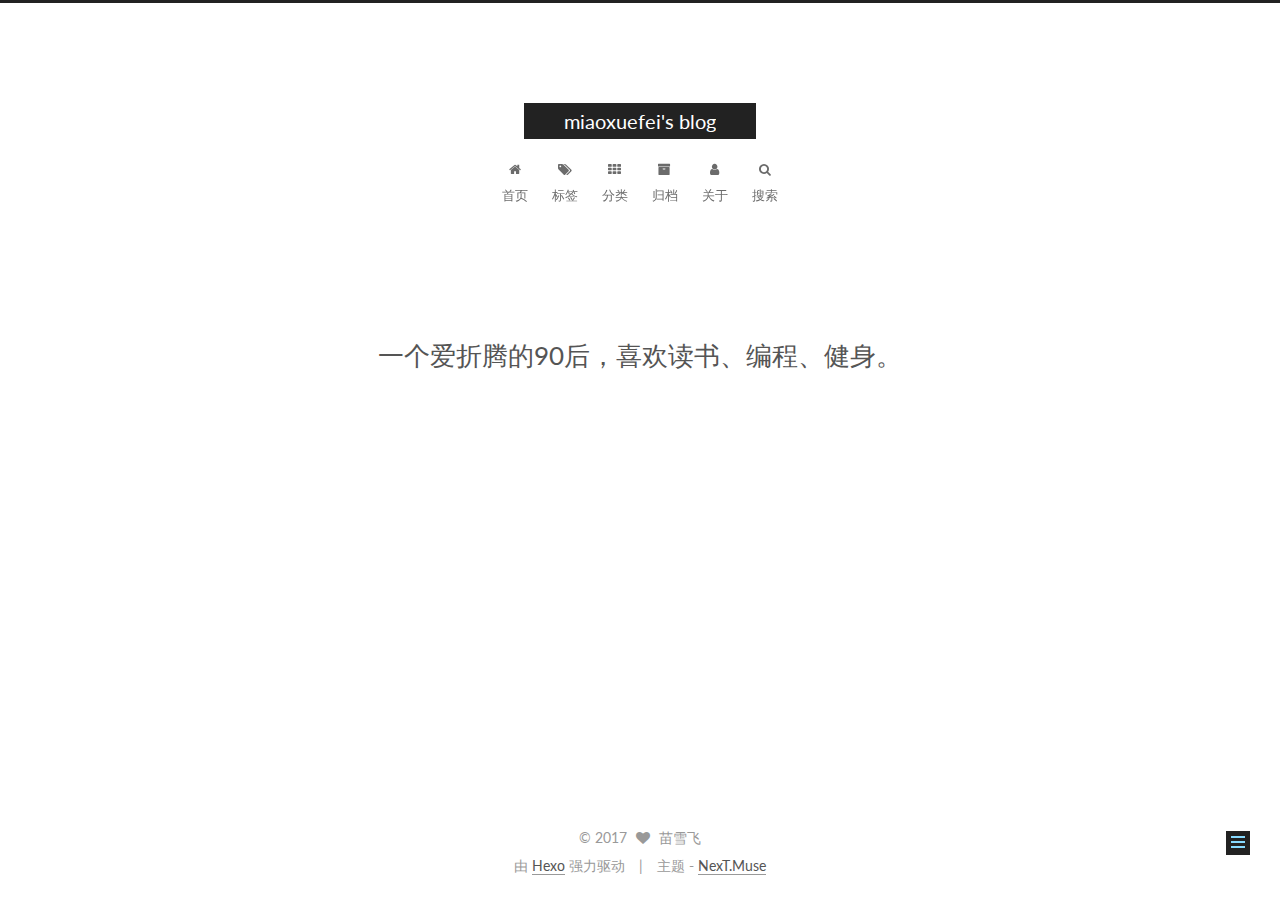
==== about/index.html @ a7d63f02 "Site updated: 2017-09-19 22:01:39" ====
<!DOCTYPE html>



  


<html class="theme-next muse use-motion" lang="zh-Hans">
<head>
  <meta charset="UTF-8"/>
<meta http-equiv="X-UA-Compatible" content="IE=edge" />
<meta name="viewport" content="width=device-width, initial-scale=1, maximum-scale=1"/>
<meta name="theme-color" content="#222">









<meta http-equiv="Cache-Control" content="no-transform" />
<meta http-equiv="Cache-Control" content="no-siteapp" />















  
  
  <link href="/lib/fancybox/source/jquery.fancybox.css?v=2.1.5" rel="stylesheet" type="text/css" />




  
  
  
  

  
    
    
  

  

  

  

  

  
    
    
    <link href="//fonts.googleapis.com/css?family=Lato:300,300italic,400,400italic,700,700italic&subset=latin,latin-ext" rel="stylesheet" type="text/css">
  






<link href="/lib/font-awesome/css/font-awesome.min.css?v=4.6.2" rel="stylesheet" type="text/css" />

<link href="/css/main.css?v=5.1.2" rel="stylesheet" type="text/css" />


  <meta name="keywords" content="Hexo, NexT" />




  


  <link rel="alternate" href="/atom.xml" title="miaoxuefei's blog" type="application/atom+xml" />




  <link rel="shortcut icon" type="image/x-icon" href="/favicon.ico?v=5.1.2" />






<meta name="description" content="每天进步一点点">
<meta property="og:type" content="website">
<meta property="og:title" content="一个爱折腾的90后，喜欢读书、编程、健身。">
<meta property="og:url" content="http://miaoxuefei.github.io/about/index.html">
<meta property="og:site_name" content="miaoxuefei&#39;s blog">
<meta property="og:description" content="每天进步一点点">
<meta property="og:locale" content="zh-Hans">
<meta property="og:updated_time" content="2017-09-17T14:36:04.000Z">
<meta name="twitter:card" content="summary">
<meta name="twitter:title" content="一个爱折腾的90后，喜欢读书、编程、健身。">
<meta name="twitter:description" content="每天进步一点点">



<script type="text/javascript" id="hexo.configurations">
  var NexT = window.NexT || {};
  var CONFIG = {
    root: '/',
    scheme: 'Muse',
    sidebar: {"position":"left","display":"always","offset":12,"offset_float":12,"b2t":false,"scrollpercent":false,"onmobile":false},
    fancybox: true,
    tabs: true,
    motion: true,
    duoshuo: {
      userId: '0',
      author: '博主'
    },
    algolia: {
      applicationID: '',
      apiKey: '',
      indexName: '',
      hits: {"per_page":10},
      labels: {"input_placeholder":"Search for Posts","hits_empty":"We didn't find any results for the search: ${query}","hits_stats":"${hits} results found in ${time} ms"}
    }
  };
</script>



  <link rel="canonical" href="http://miaoxuefei.github.io/about/"/>





  <title>一个爱折腾的90后，喜欢读书、编程、健身。 | miaoxuefei's blog</title>
  














</head>

<body itemscope itemtype="http://schema.org/WebPage" lang="zh-Hans">

  
  
    
  

  <div class="container sidebar-position-left page-post-detail ">
    <div class="headband"></div>

    <header id="header" class="header" itemscope itemtype="http://schema.org/WPHeader">
      <div class="header-inner"><div class="site-brand-wrapper">
  <div class="site-meta ">
    

    <div class="custom-logo-site-title">
      <a href="/"  class="brand" rel="start">
        <span class="logo-line-before"><i></i></span>
        <span class="site-title">miaoxuefei's blog</span>
        <span class="logo-line-after"><i></i></span>
      </a>
    </div>
      
        <p class="site-subtitle"></p>
      
  </div>

  <div class="site-nav-toggle">
    <button>
      <span class="btn-bar"></span>
      <span class="btn-bar"></span>
      <span class="btn-bar"></span>
    </button>
  </div>
</div>

<nav class="site-nav">
  

  
    <ul id="menu" class="menu">
      
        
        <li class="menu-item menu-item-home">
          <a href="/" rel="section">
            
              <i class="menu-item-icon fa fa-fw fa-home"></i> <br />
            
            首页
          </a>
        </li>
      
        
        <li class="menu-item menu-item-tags">
          <a href="/tags/" rel="section">
            
              <i class="menu-item-icon fa fa-fw fa-tags"></i> <br />
            
            标签
          </a>
        </li>
      
        
        <li class="menu-item menu-item-categories">
          <a href="/categories/" rel="section">
            
              <i class="menu-item-icon fa fa-fw fa-th"></i> <br />
            
            分类
          </a>
        </li>
      
        
        <li class="menu-item menu-item-archives">
          <a href="/archives/" rel="section">
            
              <i class="menu-item-icon fa fa-fw fa-archive"></i> <br />
            
            归档
          </a>
        </li>
      
        
        <li class="menu-item menu-item-about">
          <a href="/about/" rel="section">
            
              <i class="menu-item-icon fa fa-fw fa-user"></i> <br />
            
            关于
          </a>
        </li>
      

      
        <li class="menu-item menu-item-search">
          
            <a href="javascript:;" class="popup-trigger">
          
            
              <i class="menu-item-icon fa fa-search fa-fw"></i> <br />
            
            搜索
          </a>
        </li>
      
    </ul>
  

  
    <div class="site-search">
      
  <div class="popup search-popup local-search-popup">
  <div class="local-search-header clearfix">
    <span class="search-icon">
      <i class="fa fa-search"></i>
    </span>
    <span class="popup-btn-close">
      <i class="fa fa-times-circle"></i>
    </span>
    <div class="local-search-input-wrapper">
      <input autocomplete="off"
             placeholder="搜索..." spellcheck="false"
             type="text" id="local-search-input">
    </div>
  </div>
  <div id="local-search-result"></div>
</div>



    </div>
  
</nav>



 </div>
    </header>

    <main id="main" class="main">
      <div class="main-inner">
        <div class="content-wrap">
          <div id="content" class="content">
            

  <div id="posts" class="posts-expand">
    
    
    
    <div class="post-block page">
      <header class="post-header">

	<h1 class="post-title" itemprop="name headline">一个爱折腾的90后，喜欢读书、编程、健身。</h1>



</header>

      
      
      
      <div class="post-body">
        
        
          
        
      </div>
      
      
      
    </div>
    
    
    
  </div>


          </div>
          


          
  <div class="comments" id="comments">
    
      <div id="disqus_thread">
        <noscript>
          Please enable JavaScript to view the
          <a href="https://disqus.com/?ref_noscript">comments powered by Disqus.</a>
        </noscript>
      </div>
    
  </div>


        </div>
        
          
  
  <div class="sidebar-toggle">
    <div class="sidebar-toggle-line-wrap">
      <span class="sidebar-toggle-line sidebar-toggle-line-first"></span>
      <span class="sidebar-toggle-line sidebar-toggle-line-middle"></span>
      <span class="sidebar-toggle-line sidebar-toggle-line-last"></span>
    </div>
  </div>

  <aside id="sidebar" class="sidebar">
    
    <div class="sidebar-inner">

      

      

      <section class="site-overview sidebar-panel sidebar-panel-active">
        <div class="site-author motion-element" itemprop="author" itemscope itemtype="http://schema.org/Person">
          <img class="site-author-image" itemprop="image"
               src="/images/avatar.jpg"
               alt="苗雪飞" />
          <p class="site-author-name" itemprop="name">苗雪飞</p>
           
              <p class="site-description motion-element" itemprop="description">每天进步一点点</p>
          
        </div>
        <nav class="site-state motion-element">

          
            <div class="site-state-item site-state-posts">
              <a href="/archives/">
                <span class="site-state-item-count">1</span>
                <span class="site-state-item-name">日志</span>
              </a>
            </div>
          

          

          

        </nav>

        
          <div class="feed-link motion-element">
            <a href="/atom.xml" rel="alternate">
              <i class="fa fa-rss"></i>
              RSS
            </a>
          </div>
        

        <div class="links-of-author motion-element">
          
            
              <span class="links-of-author-item">
                <a href="https://github.com/miaoxuefei" target="_blank" title="GitHub">
                  
                    <i class="fa fa-fw fa-github"></i>
                  
                    
                      GitHub
                    
                </a>
              </span>
            
              <span class="links-of-author-item">
                <a href="http://weibo.com/miaoxuefei" target="_blank" title="微博">
                  
                    <i class="fa fa-fw fa-weibo"></i>
                  
                    
                      微博
                    
                </a>
              </span>
            
              <span class="links-of-author-item">
                <a href="mailto:miaoxuefei188@163.com" target="_blank" title="邮箱">
                  
                    <i class="fa fa-fw fa-envelope"></i>
                  
                    
                      邮箱
                    
                </a>
              </span>
            
          
        </div>

        
        

        
        

        


      </section>

      

      

    </div>
  </aside>


        
      </div>
    </main>

    <footer id="footer" class="footer">
      <div class="footer-inner">
        <div class="copyright" >
  
  &copy; 
  <span itemprop="copyrightYear">2017</span>
  <span class="with-love">
    <i class="fa fa-heart"></i>
  </span>
  <span class="author" itemprop="copyrightHolder">苗雪飞</span>
</div>


<div class="powered-by">
  由 <a class="theme-link" href="https://hexo.io">Hexo</a> 强力驱动
</div>

<div class="theme-info">
  主题 -
  <a class="theme-link" href="https://github.com/iissnan/hexo-theme-next">
    NexT.Muse
  </a>
</div>


        

        
      </div>
    </footer>

    
      <div class="back-to-top">
        <i class="fa fa-arrow-up"></i>
        
      </div>
    

  </div>

  

<script type="text/javascript">
  if (Object.prototype.toString.call(window.Promise) !== '[object Function]') {
    window.Promise = null;
  }
</script>









  












  
  <script type="text/javascript" src="/lib/jquery/index.js?v=2.1.3"></script>

  
  <script type="text/javascript" src="/lib/fastclick/lib/fastclick.min.js?v=1.0.6"></script>

  
  <script type="text/javascript" src="/lib/jquery_lazyload/jquery.lazyload.js?v=1.9.7"></script>

  
  <script type="text/javascript" src="/lib/velocity/velocity.min.js?v=1.2.1"></script>

  
  <script type="text/javascript" src="/lib/velocity/velocity.ui.min.js?v=1.2.1"></script>

  
  <script type="text/javascript" src="/lib/fancybox/source/jquery.fancybox.pack.js?v=2.1.5"></script>


  


  <script type="text/javascript" src="/js/src/utils.js?v=5.1.2"></script>

  <script type="text/javascript" src="/js/src/motion.js?v=5.1.2"></script>



  
  

  
    <script type="text/javascript" src="/js/src/scrollspy.js?v=5.1.2"></script>
<script type="text/javascript" src="/js/src/post-details.js?v=5.1.2"></script>

  

  


  <script type="text/javascript" src="/js/src/bootstrap.js?v=5.1.2"></script>



  


  

    
      <script id="dsq-count-scr" src="https://.disqus.com/count.js" async></script>
    

    
      <script type="text/javascript">
        var disqus_config = function () {
          this.page.url = 'http://miaoxuefei.github.io/about/index.html';
          this.page.identifier = 'about/index.html';
          this.page.title = '一个爱折腾的90后，喜欢读书、编程、健身。';
        };
        var d = document, s = d.createElement('script');
        s.src = 'https://.disqus.com/embed.js';
        s.setAttribute('data-timestamp', '' + +new Date());
        (d.head || d.body).appendChild(s);
      </script>
    

  




	





  





  






  

  <script type="text/javascript">
    // Popup Window;
    var isfetched = false;
    var isXml = true;
    // Search DB path;
    var search_path = "search.xml";
    if (search_path.length === 0) {
      search_path = "search.xml";
    } else if (/json$/i.test(search_path)) {
      isXml = false;
    }
    var path = "/" + search_path;
    // monitor main search box;

    var onPopupClose = function (e) {
      $('.popup').hide();
      $('#local-search-input').val('');
      $('.search-result-list').remove();
      $('#no-result').remove();
      $(".local-search-pop-overlay").remove();
      $('body').css('overflow', '');
    }

    function proceedsearch() {
      $("body")
        .append('<div class="search-popup-overlay local-search-pop-overlay"></div>')
        .css('overflow', 'hidden');
      $('.search-popup-overlay').click(onPopupClose);
      $('.popup').toggle();
      var $localSearchInput = $('#local-search-input');
      $localSearchInput.attr("autocapitalize", "none");
      $localSearchInput.attr("autocorrect", "off");
      $localSearchInput.focus();
    }

    // search function;
    var searchFunc = function(path, search_id, content_id) {
      'use strict';

      // start loading animation
      $("body")
        .append('<div class="search-popup-overlay local-search-pop-overlay">' +
          '<div id="search-loading-icon">' +
          '<i class="fa fa-spinner fa-pulse fa-5x fa-fw"></i>' +
          '</div>' +
          '</div>')
        .css('overflow', 'hidden');
      $("#search-loading-icon").css('margin', '20% auto 0 auto').css('text-align', 'center');

      $.ajax({
        url: path,
        dataType: isXml ? "xml" : "json",
        async: true,
        success: function(res) {
          // get the contents from search data
          isfetched = true;
          $('.popup').detach().appendTo('.header-inner');
          var datas = isXml ? $("entry", res).map(function() {
            return {
              title: $("title", this).text(),
              content: $("content",this).text(),
              url: $("url" , this).text()
            };
          }).get() : res;
          var input = document.getElementById(search_id);
          var resultContent = document.getElementById(content_id);
          var inputEventFunction = function() {
            var searchText = input.value.trim().toLowerCase();
            var keywords = searchText.split(/[\s\-]+/);
            if (keywords.length > 1) {
              keywords.push(searchText);
            }
            var resultItems = [];
            if (searchText.length > 0) {
              // perform local searching
              datas.forEach(function(data) {
                var isMatch = false;
                var hitCount = 0;
                var searchTextCount = 0;
                var title = data.title.trim();
                var titleInLowerCase = title.toLowerCase();
                var content = data.content.trim().replace(/<[^>]+>/g,"");
                var contentInLowerCase = content.toLowerCase();
                var articleUrl = decodeURIComponent(data.url);
                var indexOfTitle = [];
                var indexOfContent = [];
                // only match articles with not empty titles
                if(title != '') {
                  keywords.forEach(function(keyword) {
                    function getIndexByWord(word, text, caseSensitive) {
                      var wordLen = word.length;
                      if (wordLen === 0) {
                        return [];
                      }
                      var startPosition = 0, position = [], index = [];
                      if (!caseSensitive) {
                        text = text.toLowerCase();
                        word = word.toLowerCase();
                      }
                      while ((position = text.indexOf(word, startPosition)) > -1) {
                        index.push({position: position, word: word});
                        startPosition = position + wordLen;
                      }
                      return index;
                    }

                    indexOfTitle = indexOfTitle.concat(getIndexByWord(keyword, titleInLowerCase, false));
                    indexOfContent = indexOfContent.concat(getIndexByWord(keyword, contentInLowerCase, false));
                  });
                  if (indexOfTitle.length > 0 || indexOfContent.length > 0) {
                    isMatch = true;
                    hitCount = indexOfTitle.length + indexOfContent.length;
                  }
                }

                // show search results

                if (isMatch) {
                  // sort index by position of keyword

                  [indexOfTitle, indexOfContent].forEach(function (index) {
                    index.sort(function (itemLeft, itemRight) {
                      if (itemRight.position !== itemLeft.position) {
                        return itemRight.position - itemLeft.position;
                      } else {
                        return itemLeft.word.length - itemRight.word.length;
                      }
                    });
                  });

                  // merge hits into slices

                  function mergeIntoSlice(text, start, end, index) {
                    var item = index[index.length - 1];
                    var position = item.position;
                    var word = item.word;
                    var hits = [];
                    var searchTextCountInSlice = 0;
                    while (position + word.length <= end && index.length != 0) {
                      if (word === searchText) {
                        searchTextCountInSlice++;
                      }
                      hits.push({position: position, length: word.length});
                      var wordEnd = position + word.length;

                      // move to next position of hit

                      index.pop();
                      while (index.length != 0) {
                        item = index[index.length - 1];
                        position = item.position;
                        word = item.word;
                        if (wordEnd > position) {
                          index.pop();
                        } else {
                          break;
                        }
                      }
                    }
                    searchTextCount += searchTextCountInSlice;
                    return {
                      hits: hits,
                      start: start,
                      end: end,
                      searchTextCount: searchTextCountInSlice
                    };
                  }

                  var slicesOfTitle = [];
                  if (indexOfTitle.length != 0) {
                    slicesOfTitle.push(mergeIntoSlice(title, 0, title.length, indexOfTitle));
                  }

                  var slicesOfContent = [];
                  while (indexOfContent.length != 0) {
                    var item = indexOfContent[indexOfContent.length - 1];
                    var position = item.position;
                    var word = item.word;
                    // cut out 100 characters
                    var start = position - 20;
                    var end = position + 80;
                    if(start < 0){
                      start = 0;
                    }
                    if (end < position + word.length) {
                      end = position + word.length;
                    }
                    if(end > content.length){
                      end = content.length;
                    }
                    slicesOfContent.push(mergeIntoSlice(content, start, end, indexOfContent));
                  }

                  // sort slices in content by search text's count and hits' count

                  slicesOfContent.sort(function (sliceLeft, sliceRight) {
                    if (sliceLeft.searchTextCount !== sliceRight.searchTextCount) {
                      return sliceRight.searchTextCount - sliceLeft.searchTextCount;
                    } else if (sliceLeft.hits.length !== sliceRight.hits.length) {
                      return sliceRight.hits.length - sliceLeft.hits.length;
                    } else {
                      return sliceLeft.start - sliceRight.start;
                    }
                  });

                  // select top N slices in content

                  var upperBound = parseInt('1');
                  if (upperBound >= 0) {
                    slicesOfContent = slicesOfContent.slice(0, upperBound);
                  }

                  // highlight title and content

                  function highlightKeyword(text, slice) {
                    var result = '';
                    var prevEnd = slice.start;
                    slice.hits.forEach(function (hit) {
                      result += text.substring(prevEnd, hit.position);
                      var end = hit.position + hit.length;
                      result += '<b class="search-keyword">' + text.substring(hit.position, end) + '</b>';
                      prevEnd = end;
                    });
                    result += text.substring(prevEnd, slice.end);
                    return result;
                  }

                  var resultItem = '';

                  if (slicesOfTitle.length != 0) {
                    resultItem += "<li><a href='" + articleUrl + "' class='search-result-title'>" + highlightKeyword(title, slicesOfTitle[0]) + "</a>";
                  } else {
                    resultItem += "<li><a href='" + articleUrl + "' class='search-result-title'>" + title + "</a>";
                  }

                  slicesOfContent.forEach(function (slice) {
                    resultItem += "<a href='" + articleUrl + "'>" +
                      "<p class=\"search-result\">" + highlightKeyword(content, slice) +
                      "...</p>" + "</a>";
                  });

                  resultItem += "</li>";
                  resultItems.push({
                    item: resultItem,
                    searchTextCount: searchTextCount,
                    hitCount: hitCount,
                    id: resultItems.length
                  });
                }
              })
            };
            if (keywords.length === 1 && keywords[0] === "") {
              resultContent.innerHTML = '<div id="no-result"><i class="fa fa-search fa-5x" /></div>'
            } else if (resultItems.length === 0) {
              resultContent.innerHTML = '<div id="no-result"><i class="fa fa-frown-o fa-5x" /></div>'
            } else {
              resultItems.sort(function (resultLeft, resultRight) {
                if (resultLeft.searchTextCount !== resultRight.searchTextCount) {
                  return resultRight.searchTextCount - resultLeft.searchTextCount;
                } else if (resultLeft.hitCount !== resultRight.hitCount) {
                  return resultRight.hitCount - resultLeft.hitCount;
                } else {
                  return resultRight.id - resultLeft.id;
                }
              });
              var searchResultList = '<ul class=\"search-result-list\">';
              resultItems.forEach(function (result) {
                searchResultList += result.item;
              })
              searchResultList += "</ul>";
              resultContent.innerHTML = searchResultList;
            }
          }

          if ('auto' === 'auto') {
            input.addEventListener('input', inputEventFunction);
          } else {
            $('.search-icon').click(inputEventFunction);
            input.addEventListener('keypress', function (event) {
              if (event.keyCode === 13) {
                inputEventFunction();
              }
            });
          }

          // remove loading animation
          $(".local-search-pop-overlay").remove();
          $('body').css('overflow', '');

          proceedsearch();
        }
      });
    }

    // handle and trigger popup window;
    $('.popup-trigger').click(function(e) {
      e.stopPropagation();
      if (isfetched === false) {
        searchFunc(path, 'local-search-input', 'local-search-result');
      } else {
        proceedsearch();
      };
    });

    $('.popup-btn-close').click(onPopupClose);
    $('.popup').click(function(e){
      e.stopPropagation();
    });
    $(document).on('keyup', function (event) {
      var shouldDismissSearchPopup = event.which === 27 &&
        $('.search-popup').is(':visible');
      if (shouldDismissSearchPopup) {
        onPopupClose();
      }
    });
  </script>





  

  

  

  

  

  

</body>
</html>
---- css/main.css ----
/* normalize.css v3.0.2 | MIT License | git.io/normalize */
html {
  font-family: sans-serif; /* 1 */
  -ms-text-size-adjust: 100%; /* 2 */
  -webkit-text-size-adjust: 100%; /* 2 */
}
body {
  margin: 0;
}
article,
aside,
details,
figcaption,
figure,
footer,
header,
hgroup,
main,
menu,
nav,
section,
summary {
  display: block;
}
audio,
canvas,
progress,
video {
  display: inline-block; /* 1 */
  vertical-align: baseline; /* 2 */
}
audio:not([controls]) {
  display: none;
  height: 0;
}
[hidden],
template {
  display: none;
}
a {
  background-color: transparent;
}
a:active,
a:hover {
  outline: 0;
}
abbr[title] {
  border-bottom: 1px dotted;
}
b,
strong {
  font-weight: bold;
}
dfn {
  font-style: italic;
}
h1 {
  font-size: 2em;
  margin: 0.67em 0;
}
mark {
  background: #ff0;
  color: #000;
}
small {
  font-size: 80%;
}
sub,
sup {
  font-size: 75%;
  line-height: 0;
  position: relative;
  vertical-align: baseline;
}
sup {
  top: -0.5em;
}
sub {
  bottom: -0.25em;
}
img {
  border: 0;
}
svg:not(:root) {
  overflow: hidden;
}
figure {
  margin: 1em 40px;
}
hr {
  -moz-box-sizing: content-box;
  box-sizing: content-box;
  height: 0;
}
pre {
  overflow: auto;
}
code,
kbd,
pre,
samp {
  font-family: monospace, monospace;
  font-size: 1em;
}
button,
input,
optgroup,
select,
textarea {
  color: inherit; /* 1 */
  font: inherit; /* 2 */
  margin: 0; /* 3 */
}
button {
  overflow: visible;
}
button,
select {
  text-transform: none;
}
button,
html input[type="button"],
input[type="reset"],
input[type="submit"] {
  -webkit-appearance: button; /* 2 */
  cursor: pointer; /* 3 */
}
button[disabled],
html input[disabled] {
  cursor: default;
}
button::-moz-focus-inner,
input::-moz-focus-inner {
  border: 0;
  padding: 0;
}
input {
  line-height: normal;
}
input[type="checkbox"],
input[type="radio"] {
  box-sizing: border-box; /* 1 */
  padding: 0; /* 2 */
}
input[type="number"]::-webkit-inner-spin-button,
input[type="number"]::-webkit-outer-spin-button {
  height: auto;
}
input[type="search"] {
  -webkit-appearance: textfield; /* 1 */
  -moz-box-sizing: content-box;
  -webkit-box-sizing: content-box; /* 2 */
  box-sizing: content-box;
}
input[type="search"]::-webkit-search-cancel-button,
input[type="search"]::-webkit-search-decoration {
  -webkit-appearance: none;
}
fieldset {
  border: 1px solid #c0c0c0;
  margin: 0 2px;
  padding: 0.35em 0.625em 0.75em;
}
legend {
  border: 0; /* 1 */
  padding: 0; /* 2 */
}
textarea {
  overflow: auto;
}
optgroup {
  font-weight: bold;
}
table {
  border-collapse: collapse;
  border-spacing: 0;
}
td,
th {
  padding: 0;
}
::selection {
  background: #262a30;
  color: #fff;
}
body {
  position: relative;
  font-family: 'Lato', "PingFang SC", "Microsoft YaHei", sans-serif;
  font-size: 14px;
  line-height: 2;
  color: #555;
  background: #fff;
}
@media (max-width: 767px) {
  body {
    padding-right: 0 !important;
  }
}
@media (min-width: 768px) and (max-width: 991px) {
  body {
    padding-right: 0 !important;
  }
}
@media (min-width: 1600px) {
  body {
    font-size: 16px;
  }
}
h1,
h2,
h3,
h4,
h5,
h6 {
  margin: 0;
  padding: 0;
  font-weight: bold;
  line-height: 1.5;
  font-family: 'Lato', "PingFang SC", "Microsoft YaHei", sans-serif;
}
h2,
h3,
h4,
h5,
h6 {
  margin: 20px 0 15px;
}
h1 {
  font-size: 22px;
}
@media (max-width: 767px) {
  h1 {
    font-size: 18px;
  }
}
h2 {
  font-size: 20px;
}
@media (max-width: 767px) {
  h2 {
    font-size: 16px;
  }
}
h3 {
  font-size: 18px;
}
@media (max-width: 767px) {
  h3 {
    font-size: 14px;
  }
}
h4 {
  font-size: 16px;
}
@media (max-width: 767px) {
  h4 {
    font-size: 12px;
  }
}
h5 {
  font-size: 14px;
}
@media (max-width: 767px) {
  h5 {
    font-size: 10px;
  }
}
h6 {
  font-size: 12px;
}
@media (max-width: 767px) {
  h6 {
    font-size: 8px;
  }
}
p {
  margin: 0 0 20px 0;
}
a {
  color: #555;
  text-decoration: none;
  border-bottom: 1px solid #999;
  word-wrap: break-word;
}
a:hover {
  color: #222;
  border-bottom-color: #222;
}
blockquote {
  margin: 0;
  padding: 0;
}
img {
  display: block;
  margin: auto;
  max-width: 100%;
  height: auto;
}
hr {
  margin: 40px 0;
  height: 3px;
  border: none;
  background-color: #ddd;
  background-image: repeating-linear-gradient(-45deg, #fff, #fff 4px, transparent 4px, transparent 8px);
}
blockquote {
  padding: 0 15px;
  color: #666;
  border-left: 4px solid #ddd;
}
blockquote cite::before {
  content: "-";
  padding: 0 5px;
}
dt {
  font-weight: 700;
}
dd {
  margin: 0;
  padding: 0;
}
.text-left {
  text-align: left;
}
.text-center {
  text-align: center;
}
.text-right {
  text-align: right;
}
.text-justify {
  text-align: justify;
}
.text-nowrap {
  white-space: nowrap;
}
.text-lowercase {
  text-transform: lowercase;
}
.text-uppercase {
  text-transform: uppercase;
}
.text-capitalize {
  text-transform: capitalize;
}
.center-block {
  display: block;
  margin-left: auto;
  margin-right: auto;
}
.clearfix:before,
.clearfix:after {
  content: " ";
  display: table;
}
.clearfix:after {
  clear: both;
}
.pullquote {
  width: 45%;
}
.pullquote.left {
  float: left;
  margin-left: 5px;
  margin-right: 10px;
}
.pullquote.right {
  float: right;
  margin-left: 10px;
  margin-right: 5px;
}
.affix.affix.affix {
  position: fixed;
}
.translation {
  margin-top: -20px;
  font-size: 14px;
  color: #999;
}
.scrollbar-measure {
  width: 100px;
  height: 100px;
  overflow: scroll;
  position: absolute;
  top: -9999px;
}
.use-motion .motion-element {
  opacity: 0;
}
table {
  margin: 20px 0;
  width: 100%;
  border-collapse: collapse;
  border-spacing: 0;
  border: 1px solid #ddd;
  font-size: 14px;
  table-layout: fixed;
  word-wrap: break-all;
}
table>tbody>tr:nth-of-type(odd) {
  background-color: #f9f9f9;
}
table>tbody>tr:hover {
  background-color: #f5f5f5;
}
caption,
th,
td {
  padding: 8px;
  text-align: left;
  vertical-align: middle;
  font-weight: normal;
}
th,
td {
  border-bottom: 3px solid #ddd;
  border-right: 1px solid #eee;
}
th {
  padding-bottom: 10px;
  font-weight: 700;
}
td {
  border-bottom-width: 1px;
}
html,
body {
  height: 100%;
}
.container {
  position: relative;
  min-height: 100%;
}
.header-inner {
  margin: 0 auto;
  padding: 100px 0 70px;
  width: 700px;
}
@media (min-width: 1600px) {
  .container .header-inner {
    width: 900px;
  }
}
.main {
  padding-bottom: 150px;
}
.main-inner {
  margin: 0 auto;
  width: 700px;
}
@media (min-width: 1600px) {
  .container .main-inner {
    width: 900px;
  }
}
.footer {
  position: absolute;
  left: 0;
  bottom: 0;
  width: 100%;
  min-height: 50px;
}
.footer-inner {
  box-sizing: border-box;
  margin: 20px auto;
  width: 700px;
}
@media (min-width: 1600px) {
  .container .footer-inner {
    width: 900px;
  }
}
pre,
.highlight {
  overflow: auto;
  margin: 20px 0;
  padding: 0;
  font-size: 13px;
  color: #c5c8c6;
  background: #1d1f21;
  line-height: 1.6;
}
pre,
code {
  font-family: consolas, Menlo, "PingFang SC", "Microsoft YaHei", monospace;
}
code {
  padding: 2px 4px;
  word-wrap: break-word;
  color: #555;
  background: #eee;
  border-radius: 3px;
  font-size: 13px;
}
pre code {
  padding: 0;
  color: #c5c8c6;
  background: none;
  text-shadow: none;
}
.highlight {
  border-radius: 1px;
}
.highlight pre {
  border: none;
  margin: 0;
  padding: 10px 0;
}
.highlight table {
  margin: 0;
  width: auto;
  border: none;
}
.highlight td {
  border: none;
  padding: 0;
}
.highlight figcaption {
  font-size: 1em;
  color: #c5c8c6;
  line-height: 1em;
  margin-bottom: 1em;
}
.highlight figcaption:before,
.highlight figcaption:after {
  content: " ";
  display: table;
}
.highlight figcaption:after {
  clear: both;
}
.highlight figcaption a {
  float: right;
  color: #c5c8c6;
}
.highlight figcaption a:hover {
  border-bottom-color: #c5c8c6;
}
.highlight .gutter pre {
  padding-left: 10px;
  padding-right: 10px;
  color: #888f96;
  text-align: right;
  background-color: #000;
}
.highlight .code pre {
  width: 100%;
  padding-left: 10px;
  padding-right: 10px;
  background-color: #1d1f21;
}
.highlight .line {
  height: 20px;
}
.gutter {
  -webkit-user-select: none;
  -moz-user-select: none;
  -ms-user-select: none;
  user-select: none;
}
.gist table {
  width: auto;
}
.gist table td {
  border: none;
}
pre .deletion {
  background: #008000;
}
pre .addition {
  background: #800000;
}
pre .meta {
  color: #b294bb;
}
pre .comment {
  color: #969896;
}
pre .variable,
pre .attribute,
pre .tag,
pre .regexp,
pre .ruby .constant,
pre .xml .tag .title,
pre .xml .pi,
pre .xml .doctype,
pre .html .doctype,
pre .css .id,
pre .css .class,
pre .css .pseudo {
  color: #c66;
}
pre .number,
pre .preprocessor,
pre .built_in,
pre .literal,
pre .params,
pre .constant,
pre .command {
  color: #de935f;
}
pre .ruby .class .title,
pre .css .rules .attribute,
pre .string,
pre .value,
pre .inheritance,
pre .header,
pre .ruby .symbol,
pre .xml .cdata,
pre .special,
pre .number,
pre .formula {
  color: #b5bd68;
}
pre .title,
pre .css .hexcolor {
  color: #8abeb7;
}
pre .function,
pre .python .decorator,
pre .python .title,
pre .ruby .function .title,
pre .ruby .title .keyword,
pre .perl .sub,
pre .javascript .title,
pre .coffeescript .title {
  color: #81a2be;
}
pre .keyword,
pre .javascript .function {
  color: #b294bb;
}
.full-image.full-image.full-image {
  border: none;
  max-width: 100%;
  width: auto;
  margin: 20px auto;
}
@media (min-width: 992px) {
  .full-image.full-image.full-image {
    max-width: none;
    width: 110%;
    margin: 25px -5%;
  }
}
.blockquote-center,
.page-home .post-type-quote blockquote,
.page-post-detail .post-type-quote blockquote {
  position: relative;
  margin: 40px 0;
  padding: 0;
  border-left: none;
  text-align: center;
}
.blockquote-center::before,
.page-home .post-type-quote blockquote::before,
.page-post-detail .post-type-quote blockquote::before,
.blockquote-center::after,
.page-home .post-type-quote blockquote::after,
.page-post-detail .post-type-quote blockquote::after {
  position: absolute;
  content: ' ';
  display: block;
  width: 100%;
  height: 24px;
  opacity: 0.2;
  background-repeat: no-repeat;
  background-position: 0 -6px;
  background-size: 22px 22px;
}
.blockquote-center::before,
.page-home .post-type-quote blockquote::before,
.page-post-detail .post-type-quote blockquote::before {
  top: -20px;
  background-image: url("../images/quote-l.svg");
  border-top: 1px solid #ccc;
}
.blockquote-center::after,
.page-home .post-type-quote blockquote::after,
.page-post-detail .post-type-quote blockquote::after {
  bottom: -20px;
  background-image: url("../images/quote-r.svg");
  border-bottom: 1px solid #ccc;
  background-position: 100% 8px;
}
.blockquote-center p,
.page-home .post-type-quote blockquote p,
.page-post-detail .post-type-quote blockquote p,
.blockquote-center div,
.page-home .post-type-quote blockquote div,
.page-post-detail .post-type-quote blockquote div {
  text-align: center;
}
.post .post-body .group-picture img {
  box-sizing: border-box;
  padding: 0 3px;
  border: none;
}
.post .group-picture-row {
  overflow: hidden;
  margin-top: 6px;
}
.post .group-picture-row:first-child {
  margin-top: 0;
}
.post .group-picture-column {
  float: left;
}
.page-post-detail .post-body .group-picture-column {
  float: none;
  margin-top: 10px;
  width: auto !important;
}
.page-post-detail .post-body .group-picture-column img {
  margin: 0 auto;
}
.page-archive .group-picture-container {
  overflow: hidden;
}
.page-archive .group-picture-row {
  float: left;
}
.page-archive .group-picture-row:first-child {
  margin-top: 6px;
}
.page-archive .group-picture-column {
  max-width: 150px;
  max-height: 150px;
}
.post-body .note {
  position: relative;
  padding: 15px;
  margin-bottom: 20px;
  border: 1px solid #eee;
  border-left-width: 5px;
  border-radius: 3px;
}
.post-body .note h2,
.post-body .note h3,
.post-body .note h4,
.post-body .note h5,
.post-body .note h6 {
  margin-top: 0;
  margin-bottom: 0;
  border-bottom: initial;
  padding-top: 0 !important;
}
.post-body .note p:first-child,
.post-body .note ul:first-child,
.post-body .note ol:first-child,
.post-body .note table:first-child,
.post-body .note pre:first-child,
.post-body .note blockquote:first-child {
  margin-top: 0;
}
.post-body .note p:last-child,
.post-body .note ul:last-child,
.post-body .note ol:last-child,
.post-body .note table:last-child,
.post-body .note pre:last-child,
.post-body .note blockquote:last-child {
  margin-bottom: 0;
}
.post-body .note.default {
  border-left-color: #777;
}
.post-body .note.default h2,
.post-body .note.default h3,
.post-body .note.default h4,
.post-body .note.default h5,
.post-body .note.default h6 {
  color: #777;
}
.post-body .note.primary {
  border-left-color: #6f42c1;
}
.post-body .note.primary h2,
.post-body .note.primary h3,
.post-body .note.primary h4,
.post-body .note.primary h5,
.post-body .note.primary h6 {
  color: #6f42c1;
}
.post-body .note.info {
  border-left-color: #428bca;
}
.post-body .note.info h2,
.post-body .note.info h3,
.post-body .note.info h4,
.post-body .note.info h5,
.post-body .note.info h6 {
  color: #428bca;
}
.post-body .note.success {
  border-left-color: #5cb85c;
}
.post-body .note.success h2,
.post-body .note.success h3,
.post-body .note.success h4,
.post-body .note.success h5,
.post-body .note.success h6 {
  color: #5cb85c;
}
.post-body .note.warning {
  border-left-color: #f0ad4e;
}
.post-body .note.warning h2,
.post-body .note.warning h3,
.post-body .note.warning h4,
.post-body .note.warning h5,
.post-body .note.warning h6 {
  color: #f0ad4e;
}
.post-body .note.danger {
  border-left-color: #d9534f;
}
.post-body .note.danger h2,
.post-body .note.danger h3,
.post-body .note.danger h4,
.post-body .note.danger h5,
.post-body .note.danger h6 {
  color: #d9534f;
}
.post-body .label {
  display: inline;
  padding: 0 2px;
  white-space: nowrap;
}
.post-body .label.default {
  background-color: #f0f0f0;
}
.post-body .label.primary {
  background-color: #efe6f7;
}
.post-body .label.info {
  background-color: #e5f2f8;
}
.post-body .label.success {
  background-color: #e7f4e9;
}
.post-body .label.warning {
  background-color: #fcf6e1;
}
.post-body .label.danger {
  background-color: #fae8eb;
}
.post-body .tabs {
  position: relative;
  display: block;
  margin-bottom: 20px;
  padding-top: 10px;
}
.post-body .tabs ul.nav-tabs {
  margin: 0;
  padding: 0;
  display: flex;
  margin-bottom: -1px;
}
@media (max-width: 413px) {
  .post-body .tabs ul.nav-tabs {
    display: block;
    margin-bottom: 5px;
  }
}
.post-body .tabs ul.nav-tabs li.tab {
  list-style-type: none !important;
  margin: 0 0.25em 0 0;
  border-top: 3px solid transparent;
  border-left: 1px solid transparent;
  border-right: 1px solid transparent;
}
@media (max-width: 413px) {
  .post-body .tabs ul.nav-tabs li.tab {
    margin: initial;
    border-top: 1px solid transparent;
    border-left: 3px solid transparent;
    border-right: 1px solid transparent;
    border-bottom: 1px solid transparent;
  }
}
.post-body .tabs ul.nav-tabs li.tab a {
  outline: 0;
  border-bottom: initial;
  display: block;
  line-height: 1.8em;
  padding: 0.25em 0.75em;
  transition-duration: 0.2s;
  transition-timing-function: ease-out;
  transition-delay: 0s;
}
.post-body .tabs ul.nav-tabs li.tab a i {
  width: 1.285714285714286em;
}
.post-body .tabs ul.nav-tabs li.tab.active {
  border-top: 3px solid #fc6423;
  border-left: 1px solid #ddd;
  border-right: 1px solid #ddd;
  background-color: #fff;
}
@media (max-width: 413px) {
  .post-body .tabs ul.nav-tabs li.tab.active {
    border-top: 1px solid #ddd;
    border-left: 3px solid #fc6423;
    border-right: 1px solid #ddd;
    border-bottom: 1px solid #ddd;
  }
}
.post-body .tabs ul.nav-tabs li.tab.active a {
  cursor: default;
  color: #555;
}
.post-body .tabs .tab-content {
  background-color: #fff;
}
.post-body .tabs .tab-content .tab-pane {
  border: 1px solid #ddd;
  padding: 20px 20px 0 20px;
}
.post-body .tabs .tab-content .tab-pane:not(.active) {
  display: none !important;
}
.post-body .tabs .tab-content .tab-pane.active {
  display: block !important;
}
.btn {
  display: inline-block;
  padding: 0 20px;
  font-size: 14px;
  color: #fff;
  background: #222;
  border: 2px solid #222;
  text-decoration: none;
  border-radius: 0;
  transition-property: background-color;
  transition-duration: 0.2s;
  transition-timing-function: ease-in-out;
  transition-delay: 0s;
}
.btn:hover,
.post-button .btn:hover {
  border-color: #222;
  color: #222;
  background: #fff;
}
.btn-bar {
  display: block;
  width: 22px;
  height: 2px;
  background: #555;
  border-radius: 1px;
}
.btn-bar+.btn-bar {
  margin-top: 4px;
}
.pagination {
  margin: 120px 0 40px;
  text-align: center;
  border-top: 1px solid #eee;
}
.page-number-basic,
.pagination .prev,
.pagination .next,
.pagination .page-number,
.pagination .space {
  display: inline-block;
  position: relative;
  top: -1px;
  margin: 0 10px;
  padding: 0 10px;
  line-height: 30px;
}
@media (max-width: 767px) {
  .page-number-basic,
  .pagination .prev,
  .pagination .next,
  .pagination .page-number,
  .pagination .space {
    margin: 0 5px;
  }
}
.pagination .prev,
.pagination .next,
.pagination .page-number {
  border-bottom: 0;
  border-top: 1px solid #eee;
  transition-property: border-color;
  transition-duration: 0.2s;
  transition-timing-function: ease-in-out;
  transition-delay: 0s;
}
.pagination .prev:hover,
.pagination .next:hover,
.pagination .page-number:hover {
  border-top-color: #222;
}
.pagination .space {
  padding: 0;
  margin: 0;
}
.pagination .prev {
  margin-left: 0;
}
.pagination .next {
  margin-right: 0;
}
.pagination .page-number.current {
  color: #fff;
  background: #ccc;
  border-top-color: #ccc;
}
@media (max-width: 767px) {
  .pagination {
    border-top: none;
  }
  .pagination .prev,
  .pagination .next,
  .pagination .page-number {
    margin-bottom: 10px;
    border-top: 0;
    border-bottom: 1px solid #eee;
  }
  .pagination .prev:hover,
  .pagination .next:hover,
  .pagination .page-number:hover {
    border-bottom-color: #222;
  }
}
.comments {
  margin: 60px 20px 0;
}
.tag-cloud {
  text-align: center;
}
.tag-cloud a {
  display: inline-block;
  margin: 10px;
}
.back-to-top {
  box-sizing: border-box;
  position: fixed;
  bottom: -100px;
  right: 30px;
  z-index: 1050;
  padding: 0 6px;
  width: 24px;
  background: #222;
  font-size: 12px;
  opacity: 1;
  color: #fff;
  cursor: pointer;
  text-align: center;
  -webkit-transform: translateZ(0);
  transition-property: bottom;
  transition-duration: 0.2s;
  transition-timing-function: ease-in-out;
  transition-delay: 0s;
}
@media (min-width: 768px) and (max-width: 991px) {
  .back-to-top {
    display: none !important;
  }
}
@media (max-width: 767px) {
  .back-to-top {
    display: none !important;
  }
}
.back-to-top.back-to-top-on {
  bottom: 19px;
}
.header {
  background: transparent;
}
.header-inner {
  position: relative;
}
.headband {
  height: 3px;
  background: #222;
}
.site-meta {
  margin: 0;
  text-align: center;
}
@media (max-width: 767px) {
  .site-meta {
    text-align: center;
  }
}
.brand {
  position: relative;
  display: inline-block;
  padding: 0 40px;
  color: #fff;
  background: #222;
  border-bottom: none;
}
.brand:hover {
  color: #fff;
}
.logo {
  display: inline-block;
  margin-right: 5px;
  line-height: 36px;
  vertical-align: top;
}
.site-title {
  display: inline-block;
  vertical-align: top;
  line-height: 36px;
  font-size: 20px;
  font-weight: normal;
  font-family: 'Lato', "PingFang SC", "Microsoft YaHei", sans-serif;
}
.site-subtitle {
  margin-top: 10px;
  font-size: 13px;
  color: #999;
}
.use-motion .brand {
  opacity: 0;
}
.use-motion .logo,
.use-motion .site-title,
.use-motion .site-subtitle {
  opacity: 0;
  position: relative;
  top: -10px;
}
.site-nav-toggle {
  display: none;
  position: absolute;
  top: 10px;
  left: 10px;
}
@media (max-width: 767px) {
  .site-nav-toggle {
    display: block;
  }
}
.site-nav-toggle button {
  margin-top: 2px;
  padding: 9px 10px;
  background: transparent;
  border: none;
}
@media (max-width: 767px) {
  .site-nav {
    display: none;
    margin: 0 -10px;
    padding: 0 10px;
    clear: both;
    border-top: 1px solid #ddd;
  }
}
@media (min-width: 768px) and (max-width: 991px) {
  .site-nav {
    display: block !important;
  }
}
@media (min-width: 992px) {
  .site-nav {
    display: block !important;
  }
}
.menu {
  margin-top: 20px;
  padding-left: 0;
  text-align: center;
}
.menu .menu-item {
  display: inline-block;
  margin: 0 10px;
  list-style: none;
}
@media screen and (max-width: 767px) {
  .menu .menu-item {
    margin-top: 10px;
  }
}
.menu .menu-item a {
  display: block;
  font-size: 13px;
  line-height: inherit;
  border-bottom: 1px solid transparent;
  transition-property: border-color;
  transition-duration: 0.2s;
  transition-timing-function: ease-in-out;
  transition-delay: 0s;
}
.menu .menu-item a:hover {
  border-bottom-color: #222;
}
.menu .menu-item .fa {
  margin-right: 5px;
}
.use-motion .menu-item {
  opacity: 0;
}
.post-body {
  font-family: 'Lato', "PingFang SC", "Microsoft YaHei", sans-serif;
}
@media (max-width: 767px) {
  .post-body {
    word-break: break-word;
  }
}
.post-body .fancybox img {
  display: block !important;
  margin: 0 auto;
  cursor: pointer;
  cursor: zoom-in;
  cursor: -webkit-zoom-in;
}
.post-body .image-caption,
.post-body .figure .caption {
  margin: 10px auto 15px;
  text-align: center;
  font-size: 14px;
  color: #999;
  font-weight: bold;
  line-height: 1;
}
.post-sticky-flag {
  display: inline-block;
  font-size: 16px;
  -ms-transform: rotate(30deg);
  -webkit-transform: rotate(30deg);
  -moz-transform: rotate(30deg);
  -ms-transform: rotate(30deg);
  -o-transform: rotate(30deg);
  transform: rotate(30deg);
}
.posts-expand {
  padding-top: 40px;
}
@media (max-width: 767px) {
  .posts-expand {
    margin: 0 20px;
  }
  .post-body pre {
    padding: 10px;
  }
  .post-body pre .gutter pre {
    padding-right: 10px;
  }
  .post-body .highlight {
    margin-left: 0px;
    margin-right: 0px;
    padding: 0;
  }
  .post-body .highlight .gutter pre {
    padding-right: 10px;
  }
}
@media (min-width: 992px) {
  .posts-expand .post-body {
    text-align: justify;
  }
}
.posts-expand .post-body h2,
.posts-expand .post-body h3,
.posts-expand .post-body h4,
.posts-expand .post-body h5,
.posts-expand .post-body h6 {
  padding-top: 10px;
}
.posts-expand .post-body h2 .header-anchor,
.posts-expand .post-body h3 .header-anchor,
.posts-expand .post-body h4 .header-anchor,
.posts-expand .post-body h5 .header-anchor,
.posts-expand .post-body h6 .header-anchor {
  float: right;
  margin-left: 10px;
  color: #ccc;
  border-bottom-style: none;
  visibility: hidden;
}
.posts-expand .post-body h2 .header-anchor:hover,
.posts-expand .post-body h3 .header-anchor:hover,
.posts-expand .post-body h4 .header-anchor:hover,
.posts-expand .post-body h5 .header-anchor:hover,
.posts-expand .post-body h6 .header-anchor:hover {
  color: inherit;
}
.posts-expand .post-body h2:hover .header-anchor,
.posts-expand .post-body h3:hover .header-anchor,
.posts-expand .post-body h4:hover .header-anchor,
.posts-expand .post-body h5:hover .header-anchor,
.posts-expand .post-body h6:hover .header-anchor {
  visibility: visible;
}
.posts-expand .post-body ul li {
  list-style: circle;
}
.posts-expand .post-body img {
  box-sizing: border-box;
  margin: auto;
  padding: 3px;
  border: 1px solid #ddd;
}
.posts-expand .fancybox img {
  margin: 0 auto;
}
@media (max-width: 767px) {
  .posts-collapse {
    margin: 0 20px;
  }
  .posts-collapse .post-title,
  .posts-collapse .post-meta {
    display: block;
    width: auto;
    text-align: left;
  }
}
.posts-collapse {
  position: relative;
  z-index: 1010;
  margin-left: 55px;
}
.posts-collapse::after {
  content: " ";
  position: absolute;
  top: 20px;
  left: 0;
  margin-left: -2px;
  width: 4px;
  height: 100%;
  background: #f5f5f5;
  z-index: -1;
}
@media (max-width: 767px) {
  .posts-collapse {
    margin: 0 20px;
  }
}
.posts-collapse .collection-title {
  position: relative;
  margin: 60px 0;
}
.posts-collapse .collection-title h1,
.posts-collapse .collection-title h2 {
  margin-left: 20px;
}
.posts-collapse .collection-title small {
  color: #bbb;
  margin-left: 5px;
}
.posts-collapse .collection-title::before {
  content: " ";
  position: absolute;
  left: 0;
  top: 50%;
  margin-left: -4px;
  margin-top: -4px;
  width: 8px;
  height: 8px;
  background: #bbb;
  border-radius: 50%;
}
.posts-collapse .post {
  margin: 30px 0;
}
.posts-collapse .post-header {
  position: relative;
  transition-duration: 0.2s;
  transition-timing-function: ease-in-out;
  transition-delay: 0s;
  transition-property: border;
  border-bottom: 1px dashed #ccc;
}
.posts-collapse .post-header::before {
  content: " ";
  position: absolute;
  left: 0;
  top: 12px;
  width: 6px;
  height: 6px;
  margin-left: -4px;
  background: #bbb;
  border-radius: 50%;
  border: 1px solid #fff;
  transition-duration: 0.2s;
  transition-timing-function: ease-in-out;
  transition-delay: 0s;
  transition-property: background;
}
.posts-collapse .post-header:hover {
  border-bottom-color: #666;
}
.posts-collapse .post-header:hover::before {
  background: #222;
}
.posts-collapse .post-meta {
  position: absolute;
  font-size: 12px;
  left: 20px;
  top: 5px;
}
.posts-collapse .post-comments-count {
  display: none;
}
.posts-collapse .post-title {
  margin-left: 60px;
  font-size: 16px;
  font-weight: normal;
  line-height: inherit;
}
.posts-collapse .post-title::after {
  margin-left: 3px;
  opacity: 0.6;
}
.posts-collapse .post-title a {
  color: #666;
  border-bottom: none;
}
.page-home .post-type-quote .post-header,
.page-post-detail .post-type-quote .post-header,
.page-home .post-type-quote .post-tags,
.page-post-detail .post-type-quote .post-tags {
  display: none;
}
.posts-expand .post-title {
  font-size: 26px;
  text-align: center;
  word-break: break-word;
  font-weight: 400;
}
@media (max-width: 767px) {
  .posts-expand .post-title {
    font-size: 22px;
  }
}
.posts-expand .post-title-link {
  display: inline-block;
  position: relative;
  color: #555;
  border-bottom: none;
  line-height: 1.2;
  vertical-align: top;
}
.posts-expand .post-title-link::before {
  content: "";
  position: absolute;
  width: 100%;
  height: 2px;
  bottom: 0;
  left: 0;
  background-color: #000;
  visibility: hidden;
  -webkit-transform: scaleX(0);
  -moz-transform: scaleX(0);
  -ms-transform: scaleX(0);
  -o-transform: scaleX(0);
  transform: scaleX(0);
  transition-duration: 0.2s;
  transition-timing-function: ease-in-out;
  transition-delay: 0s;
}
.posts-expand .post-title-link:hover::before {
  visibility: visible;
  -webkit-transform: scaleX(1);
  -moz-transform: scaleX(1);
  -ms-transform: scaleX(1);
  -o-transform: scaleX(1);
  transform: scaleX(1);
}
.posts-expand .post-title-link .fa {
  font-size: 16px;
}
.posts-expand .post-meta {
  margin: 3px 0 60px 0;
  color: #999;
  font-family: 'Lato', "PingFang SC", "Microsoft YaHei", sans-serif;
  font-size: 12px;
  text-align: center;
}
.posts-expand .post-meta .post-category-list {
  display: inline-block;
  margin: 0;
  padding: 3px;
}
.posts-expand .post-meta .post-category-list-link {
  color: #999;
}
.posts-expand .post-meta .post-description {
  font-size: 14px;
  margin-top: 2px;
}
.post-wordcount {
  display: inline-block;
}
.post-meta-divider {
  margin: 0 0.5em;
}
.post-meta-item-icon {
  margin-right: 3px;
}
@media (min-width: 768px) and (max-width: 991px) {
  .post-meta-item-icon {
    display: inline-block;
  }
}
@media (max-width: 767px) {
  .post-meta-item-icon {
    display: inline-block;
  }
}
@media (min-width: 768px) and (max-width: 991px) {
  .post-meta-item-text {
    display: none;
  }
}
@media (max-width: 767px) {
  .post-meta-item-text {
    display: none;
  }
}
@media (max-width: 767px) {
  .posts-expand .post-comments-count {
    display: none;
  }
}
.post-button {
  margin-top: 50px;
}
.post-button .btn {
  color: #fff;
  font-size: 14px;
  background: #222;
  border-radius: 0;
  line-height: 2;
  margin: 0 4px 8px 4px;
}
.post-button .fa-fw {
  width: 1.285714285714286em;
  text-align: left;
}
.posts-expand .post-tags {
  margin-top: 40px;
  text-align: center;
}
.posts-expand .post-tags a {
  display: inline-block;
  margin-right: 10px;
  font-size: 13px;
}
.post-nav {
  display: table;
  margin-top: 15px;
  width: 100%;
  border-top: 1px solid #eee;
}
.post-nav-divider {
  display: table-cell;
  width: 10%;
}
.post-nav-item {
  display: table-cell;
  padding: 10px 0 0 0;
  width: 45%;
  vertical-align: top;
}
.post-nav-item a {
  position: relative;
  display: block;
  line-height: 25px;
  font-size: 14px;
  color: #555;
  border-bottom: none;
}
.post-nav-item a:hover {
  color: #222;
  border-bottom: none;
}
.post-nav-item a:active {
  top: 2px;
}
.post-nav-item .fa {
  position: absolute;
  top: 8px;
  left: 0;
  font-size: 12px;
}
.post-nav-next a {
  padding-left: 15px;
}
.post-nav-prev {
  text-align: right;
}
.post-nav-prev a {
  padding-right: 15px;
}
.post-nav-prev .fa {
  right: 0;
  left: auto;
}
.posts-expand .post-eof {
  display: block;
  margin: 80px auto 60px;
  width: 8%;
  height: 1px;
  background: #ccc;
  text-align: center;
}
.post:last-child .post-eof.post-eof.post-eof {
  display: none;
}
.post-gallery {
  display: table;
  table-layout: fixed;
  width: 100%;
  border-collapse: separate;
}
.post-gallery-row {
  display: table-row;
}
.post-gallery .post-gallery-img {
  display: table-cell;
  text-align: center;
  vertical-align: middle;
  border: none;
}
.post-gallery .post-gallery-img img {
  max-width: 100%;
  max-height: 100%;
  border: none;
}
.fancybox-close,
.fancybox-close:hover {
  border: none;
}
.post-copyright {
  margin: 2em 0 0;
  padding: 0.5em 1em;
  border-left: 3px solid #ff1700;
  background-color: #f9f9f9;
  list-style: none;
}
.rtl.post-body p,
.rtl.post-body a,
.rtl.post-body h1,
.rtl.post-body h2,
.rtl.post-body h3,
.rtl.post-body h4,
.rtl.post-body h5,
.rtl.post-body h6,
.rtl.post-body li,
.rtl.post-body ul,
.rtl.post-body ol {
  direction: rtl;
  font-family: UKIJ Ekran;
}
.rtl.post-title {
  font-family: UKIJ Ekran;
}
.sidebar {
  position: fixed;
  right: 0;
  top: 0;
  bottom: 0;
  width: 0;
  z-index: 1040;
  box-shadow: inset 0 2px 6px #000;
  background: #222;
  -webkit-transform: translateZ(0);
}
.sidebar a {
  color: #999;
  border-bottom-color: #555;
}
.sidebar a:hover {
  color: #eee;
}
@media (min-width: 768px) and (max-width: 991px) {
  .sidebar {
    display: none !important;
  }
}
@media (max-width: 767px) {
  .sidebar {
    display: none !important;
  }
}
.sidebar-inner {
  position: relative;
  padding: 20px 10px;
  color: #999;
  text-align: center;
}
.sidebar-toggle {
  position: fixed;
  right: 30px;
  bottom: 45px;
  width: 14px;
  height: 14px;
  padding: 5px;
  background: #222;
  line-height: 0;
  z-index: 1050;
  cursor: pointer;
  -webkit-transform: translateZ(0);
}
@media (min-width: 768px) and (max-width: 991px) {
  .sidebar-toggle {
    display: none !important;
  }
}
@media (max-width: 767px) {
  .sidebar-toggle {
    display: none !important;
  }
}
.sidebar-toggle-line {
  position: relative;
  display: inline-block;
  vertical-align: top;
  height: 2px;
  width: 100%;
  background: #fff;
  margin-top: 3px;
}
.sidebar-toggle-line:first-child {
  margin-top: 0;
}
.site-author-image {
  display: block;
  margin: 0 auto;
  padding: 2px;
  max-width: 96px;
  height: auto;
  border: 2px solid #333;
}
.site-author-name {
  margin: 5px 0 0;
  text-align: center;
  color: #f5f5f5;
  font-weight: normal;
}
.site-description {
  margin-top: 5px;
  text-align: center;
  font-size: 14px;
  color: #999;
}
.site-state {
  overflow: hidden;
  line-height: 1.4;
  white-space: nowrap;
  text-align: center;
}
.site-state-item {
  display: inline-block;
  padding: 0 15px;
  border-left: 1px solid #333;
}
.site-state-item:first-child {
  border-left: none;
}
.site-state-item a {
  border-bottom: none;
}
.site-state-item-count {
  display: block;
  text-align: center;
  color: inherit;
  font-weight: 600;
  font-size: 18px;
}
.site-state-item-name {
  font-size: 13px;
  color: inherit;
}
.feed-link {
  margin-top: 20px;
}
.feed-link a {
  display: inline-block;
  padding: 0 15px;
  color: #fc6423;
  border: 1px solid #fc6423;
  border-radius: 4px;
}
.feed-link a i {
  color: #fc6423;
  font-size: 14px;
}
.feed-link a:hover {
  color: #fff;
  background: #fc6423;
}
.feed-link a:hover i {
  color: #fff;
}
.links-of-author {
  margin-top: 20px;
  display: flex;
  flex-wrap: wrap;
  justify-content: center;
}
.links-of-author a {
  display: inline-block;
  vertical-align: middle;
  margin-right: 10px;
  margin-bottom: 10px;
  border-bottom-color: #555;
  font-size: 13px;
}
.links-of-author a:before {
  display: inline-block;
  vertical-align: middle;
  margin-right: 3px;
  content: " ";
  width: 4px;
  height: 4px;
  border-radius: 50%;
  background: #c26aff;
}
.links-of-blogroll {
  font-size: 13px;
}
.links-of-blogroll-title {
  margin-top: 20px;
  font-size: 14px;
  font-weight: 600;
}
.links-of-blogroll-list {
  margin: 0;
  padding: 0;
  list-style: none;
}
.links-of-blogroll-item {
  padding: 2px 10px;
}
.sidebar-nav {
  margin: 0 0 20px;
  padding-left: 0;
}
.sidebar-nav li {
  display: inline-block;
  cursor: pointer;
  border-bottom: 1px solid transparent;
  font-size: 14px;
  color: #555;
}
.sidebar-nav li:hover {
  color: #f5f5f5;
}
.page-post-detail .sidebar-nav-toc {
  padding: 0 5px;
}
.page-post-detail .sidebar-nav-overview {
  margin-left: 10px;
}
.sidebar-nav .sidebar-nav-active {
  color: #87daff;
  border-bottom-color: #87daff;
}
.sidebar-nav .sidebar-nav-active:hover {
  color: #87daff;
}
.sidebar-panel {
  display: none;
}
.sidebar-panel-active {
  display: block;
}
.post-toc-empty {
  font-size: 14px;
  color: #666;
}
.post-toc-wrap {
  overflow: hidden;
}
.post-toc {
  overflow: auto;
}
.post-toc ol {
  margin: 0;
  padding: 0 2px 5px 10px;
  text-align: left;
  list-style: none;
  font-size: 14px;
}
.post-toc ol > ol {
  padding-left: 0;
}
.post-toc ol a {
  transition-duration: 0.2s;
  transition-timing-function: ease-in-out;
  transition-delay: 0s;
  transition-property: all;
  color: #999;
  border-bottom-color: #555;
}
.post-toc ol a:hover {
  color: #ccc;
  border-bottom-color: #ccc;
}
.post-toc .nav-item {
  overflow: hidden;
  text-overflow: ellipsis;
  white-space: nowrap;
  line-height: 1.8;
}
.post-toc .nav .nav-child {
  display: none;
}
.post-toc .nav .active > .nav-child {
  display: block;
}
.post-toc .nav .active-current > .nav-child {
  display: block;
}
.post-toc .nav .active-current > .nav-child > .nav-item {
  display: block;
}
.post-toc .nav .active > a {
  color: #87daff;
  border-bottom-color: #87daff;
}
.post-toc .nav .active-current > a {
  color: #87daff;
}
.post-toc .nav .active-current > a:hover {
  color: #87daff;
}
.footer {
  font-size: 14px;
  color: #999;
}
.footer img {
  border: none;
}
.footer-inner {
  text-align: center;
}
.with-love {
  display: inline-block;
  margin: 0 5px;
}
.powered-by,
.theme-info {
  display: inline-block;
}
.powered-by {
  margin-right: 10px;
}
.powered-by::after {
  content: "|";
  padding-left: 10px;
}
.cc-license {
  margin-top: 10px;
  text-align: center;
}
.cc-license .cc-opacity {
  opacity: 0.7;
  border-bottom: none;
}
.cc-license .cc-opacity:hover {
  opacity: 0.9;
}
.cc-license img {
  display: inline-block;
}
.theme-next #ds-thread #ds-reset {
  color: #555;
}
.theme-next #ds-thread #ds-reset .ds-replybox {
  margin-bottom: 30px;
}
.theme-next #ds-thread #ds-reset .ds-replybox .ds-avatar,
.theme-next #ds-reset .ds-avatar img {
  box-shadow: none;
}
.theme-next #ds-thread #ds-reset .ds-textarea-wrapper {
  border-color: #c7d4e1;
  background: none;
  border-top-right-radius: 3px;
  border-top-left-radius: 3px;
}
.theme-next #ds-thread #ds-reset .ds-textarea-wrapper textarea {
  height: 60px;
}
.theme-next #ds-reset .ds-rounded-top {
  border-radius: 0;
}
.theme-next #ds-thread #ds-reset .ds-post-toolbar {
  box-sizing: border-box;
  border: 1px solid #c7d4e1;
  background: #f6f8fa;
}
.theme-next #ds-thread #ds-reset .ds-post-options {
  height: 40px;
  border: none;
  background: none;
}
.theme-next #ds-thread #ds-reset .ds-toolbar-buttons {
  top: 11px;
}
.theme-next #ds-thread #ds-reset .ds-sync {
  top: 5px;
}
.theme-next #ds-thread #ds-reset .ds-post-button {
  top: 4px;
  right: 5px;
  width: 90px;
  height: 30px;
  border: 1px solid #c5ced7;
  border-radius: 3px;
  background-image: linear-gradient(#fbfbfc, #f5f7f9);
  color: #60676d;
}
.theme-next #ds-thread #ds-reset .ds-post-button:hover {
  background-position: 0 -30px;
  color: #60676d;
}
.theme-next #ds-thread #ds-reset .ds-comments-info {
  padding: 10px 0;
}
.theme-next #ds-thread #ds-reset .ds-sort {
  display: none;
}
.theme-next #ds-thread #ds-reset li.ds-tab a.ds-current {
  border: none;
  background: #f6f8fa;
  color: #60676d;
}
.theme-next #ds-thread #ds-reset li.ds-tab a.ds-current:hover {
  background-color: #e9f0f7;
  color: #60676d;
}
.theme-next #ds-thread #ds-reset li.ds-tab a {
  border-radius: 2px;
  padding: 5px;
}
.theme-next #ds-thread #ds-reset .ds-login-buttons p {
  color: #999;
  line-height: 36px;
}
.theme-next #ds-thread #ds-reset .ds-login-buttons .ds-service-list li {
  height: 28px;
}
.theme-next #ds-thread #ds-reset .ds-service-list a {
  background: none;
  padding: 5px;
  border: 1px solid;
  border-radius: 3px;
  text-align: center;
}
.theme-next #ds-thread #ds-reset .ds-service-list a:hover {
  color: #fff;
  background: #666;
}
.theme-next #ds-thread #ds-reset .ds-service-list .ds-weibo {
  color: #fc9b00;
  border-color: #fc9b00;
}
.theme-next #ds-thread #ds-reset .ds-service-list .ds-weibo:hover {
  background: #fc9b00;
}
.theme-next #ds-thread #ds-reset .ds-service-list .ds-qq {
  color: #60a3ec;
  border-color: #60a3ec;
}
.theme-next #ds-thread #ds-reset .ds-service-list .ds-qq:hover {
  background: #60a3ec;
}
.theme-next #ds-thread #ds-reset .ds-service-list .ds-renren {
  color: #2e7ac4;
  border-color: #2e7ac4;
}
.theme-next #ds-thread #ds-reset .ds-service-list .ds-renren:hover {
  background: #2e7ac4;
}
.theme-next #ds-thread #ds-reset .ds-service-list .ds-douban {
  color: #37994c;
  border-color: #37994c;
}
.theme-next #ds-thread #ds-reset .ds-service-list .ds-douban:hover {
  background: #37994c;
}
.theme-next #ds-thread #ds-reset .ds-service-list .ds-kaixin {
  color: #fef20d;
  border-color: #fef20d;
}
.theme-next #ds-thread #ds-reset .ds-service-list .ds-kaixin:hover {
  background: #fef20d;
}
.theme-next #ds-thread #ds-reset .ds-service-list .ds-netease {
  color: #f00;
  border-color: #f00;
}
.theme-next #ds-thread #ds-reset .ds-service-list .ds-netease:hover {
  background: #f00;
}
.theme-next #ds-thread #ds-reset .ds-service-list .ds-sohu {
  color: #ffcb05;
  border-color: #ffcb05;
}
.theme-next #ds-thread #ds-reset .ds-service-list .ds-sohu:hover {
  background: #ffcb05;
}
.theme-next #ds-thread #ds-reset .ds-service-list .ds-baidu {
  color: #2831e0;
  border-color: #2831e0;
}
.theme-next #ds-thread #ds-reset .ds-service-list .ds-baidu:hover {
  background: #2831e0;
}
.theme-next #ds-thread #ds-reset .ds-service-list .ds-google {
  color: #166bec;
  border-color: #166bec;
}
.theme-next #ds-thread #ds-reset .ds-service-list .ds-google:hover {
  background: #166bec;
}
.theme-next #ds-thread #ds-reset .ds-service-list .ds-weixin {
  color: #00ce0d;
  border-color: #00ce0d;
}
.theme-next #ds-thread #ds-reset .ds-service-list .ds-weixin:hover {
  background: #00ce0d;
}
.theme-next #ds-thread #ds-reset .ds-service-list .ds-more-services {
  border: none;
}
.theme-next #ds-thread #ds-reset .ds-service-list .ds-more-services:hover {
  background: none;
}
.theme-next #ds-reset .duoshuo-ua-admin {
  display: inline-block;
  color: #f00;
}
.theme-next #ds-reset .duoshuo-ua-platform,
.theme-next #ds-reset .duoshuo-ua-browser {
  color: #ccc;
}
.theme-next #ds-reset .duoshuo-ua-platform .fa,
.theme-next #ds-reset .duoshuo-ua-browser .fa {
  display: inline-block;
  margin-right: 3px;
}
.theme-next #ds-reset .duoshuo-ua-separator {
  display: inline-block;
  margin-left: 5px;
}
.theme-next .this_ua {
  background-color: #ccc !important;
  border-radius: 4px;
  padding: 0 5px !important;
  margin: 1px 1px !important;
  border: 1px solid #bbb !important;
  color: #fff;
  display: inline-block !important;
}
.theme-next .this_ua.admin {
  background-color: #d9534f !important;
  border-color: #d9534f !important;
}
.theme-next .this_ua.platform.iOS,
.theme-next .this_ua.platform.Mac,
.theme-next .this_ua.platform.Windows {
  background-color: #39b3d7 !important;
  border-color: #46b8da !important;
}
.theme-next .this_ua.platform.Linux {
  background-color: #3a3a3a !important;
  border-color: #1f1f1f !important;
}
.theme-next .this_ua.platform.Android {
  background-color: #00c47d !important;
  border-color: #01b171 !important;
}
.theme-next .this_ua.browser.Mobile,
.theme-next .this_ua.browser.Chrome {
  background-color: #5cb85c !important;
  border-color: #4cae4c !important;
}
.theme-next .this_ua.browser.Firefox {
  background-color: #f0ad4e !important;
  border-color: #eea236 !important;
}
.theme-next .this_ua.browser.Maxthon,
.theme-next .this_ua.browser.IE {
  background-color: #428bca !important;
  border-color: #357ebd !important;
}
.theme-next .this_ua.browser.baidu,
.theme-next .this_ua.browser.UCBrowser,
.theme-next .this_ua.browser.Opera {
  background-color: #d9534f !important;
  border-color: #d43f3a !important;
}
.theme-next .this_ua.browser.Android,
.theme-next .this_ua.browser.QQBrowser {
  background-color: #78ace9 !important;
  border-color: #4cae4c !important;
}
.post-spread {
  margin-top: 20px;
  text-align: center;
}
.jiathis_style {
  display: inline-block;
}
.jiathis_style a {
  border: none;
}
.fa {
  font-family: FontAwesome !important;
}
.post-spread {
  margin-top: 20px;
  text-align: center;
}
.bdshare-slide-button-box a {
  border: none;
}
.bdsharebuttonbox {
  display: inline-block;
}
.bdsharebuttonbox a {
  border: none;
}
.local-search-pop-overlay {
  position: fixed;
  width: 100%;
  height: 100%;
  top: 0;
  left: 0;
  z-index: 2080;
  background-color: rgba(0,0,0,0.3);
}
.local-search-popup {
  display: none;
  position: fixed;
  top: 10%;
  left: 50%;
  margin-left: -350px;
  width: 700px;
  height: 80%;
  padding: 0;
  background: #fff;
  color: #333;
  z-index: 9999;
  border-radius: 5px;
}
@media (max-width: 767px) {
  .local-search-popup {
    padding: 0;
    top: 0;
    left: 0;
    margin: 0;
    width: 100%;
    height: 100%;
    border-radius: 0;
  }
}
.local-search-popup ul.search-result-list {
  padding: 0;
  margin: 0 5px;
}
.local-search-popup p.search-result {
  border-bottom: 1px dashed #ccc;
  padding: 5px 0;
}
.local-search-popup a.search-result-title {
  font-weight: bold;
  font-size: 16px;
}
.local-search-popup .search-keyword {
  border-bottom: 1px dashed #f00;
  font-weight: bold;
  color: #f00;
}
.local-search-popup .local-search-header {
  padding: 5px;
  height: 36px;
  background: #f5f5f5;
  border-top-left-radius: 5px;
  border-top-right-radius: 5px;
}
.local-search-popup #local-search-result {
  overflow: auto;
  position: relative;
  padding: 5px 25px;
  height: calc(100% - 55px);
}
.local-search-popup .local-search-input-wrapper {
  display: inline-block;
  width: calc(100% - 90px);
  height: 36px;
  line-height: 36px;
  padding: 0 5px;
}
.local-search-popup .local-search-input-wrapper input {
  padding: 8px 0;
  height: 20px;
  display: block;
  width: 100%;
  outline: none;
  border: none;
  background: transparent;
  vertical-align: middle;
}
.local-search-popup .search-icon,
.local-search-popup .popup-btn-close {
  display: inline-block;
  font-size: 18px;
  color: #999;
  height: 36px;
  width: 18px;
  padding-left: 10px;
  padding-right: 10px;
}
.local-search-popup .search-icon {
  float: left;
}
.local-search-popup .popup-btn-close {
  border-left: 1px solid #eee;
  float: right;
  cursor: pointer;
}
.local-search-popup #no-result {
  position: absolute;
  left: 50%;
  top: 50%;
  -webkit-transform: translate(-50%, -50%);
  -webkit-transform: translate(-50%, -50%);
  -moz-transform: translate(-50%, -50%);
  -ms-transform: translate(-50%, -50%);
  -o-transform: translate(-50%, -50%);
  transform: translate(-50%, -50%);
  color: #ccc;
}
.site-uv,
.site-pv,
.page-pv {
  display: inline-block;
}
.site-uv .busuanzi-value,
.site-pv .busuanzi-value,
.page-pv .busuanzi-value {
  margin: 0 5px;
}
.site-uv {
  margin-right: 10px;
}
.site-uv::after {
  content: "|";
  padding-left: 10px;
}
.use-motion .post {
  opacity: 0;
}
.page-archive .archive-page-counter {
  position: relative;
  top: 3px;
  left: 20px;
}
@media (max-width: 767px) {
  .page-archive .archive-page-counter {
    top: 5px;
  }
}
.page-archive .posts-collapse .archive-move-on {
  position: absolute;
  top: 11px;
  left: 0;
  margin-left: -6px;
  width: 10px;
  height: 10px;
  opacity: 0.5;
  background: #555;
  border: 1px solid #fff;
  border-radius: 50%;
}
.category-all-page .category-all-title {
  text-align: center;
}
.category-all-page .category-all {
  margin-top: 20px;
}
.category-all-page .category-list {
  margin: 0;
  padding: 0;
  list-style: none;
}
.category-all-page .category-list-item {
  margin: 5px 10px;
}
.category-all-page .category-list-count {
  color: #bbb;
}
.category-all-page .category-list-count:before {
  display: inline;
  content: " (";
}
.category-all-page .category-list-count:after {
  display: inline;
  content: ") ";
}
.category-all-page .category-list-child {
  padding-left: 10px;
}
#schedule ul#event-list {
  padding-left: 30px;
}
#schedule ul#event-list hr {
  margin: 20px 0 45px 0 !important;
  background: #222;
}
#schedule ul#event-list hr:after {
  display: inline-block;
  content: 'NOW';
  background: #222;
  color: #fff;
  font-weight: bold;
  text-align: right;
  padding: 0 5px;
}
#schedule ul#event-list li.event {
  margin: 20px 0px;
  background: #f9f9f9;
  padding-left: 10px;
  min-height: 40px;
}
#schedule ul#event-list li.event h2.event-summary {
  margin: 0;
  padding-bottom: 3px;
}
#schedule ul#event-list li.event h2.event-summary:before {
  display: inline-block;
  font-family: FontAwesome;
  font-size: 8px;
  content: '\f111';
  vertical-align: middle;
  margin-right: 25px;
  color: #bbb;
}
#schedule ul#event-list li.event span.event-relative-time {
  display: inline-block;
  font-size: 12px;
  font-weight: 400;
  padding-left: 12px;
  color: #bbb;
}
#schedule ul#event-list li.event span.event-details {
  display: block;
  color: #bbb;
  margin-left: 56px;
  padding-top: 3px;
  padding-bottom: 6px;
  text-indent: -24px;
  line-height: 18px;
}
#schedule ul#event-list li.event span.event-details:before {
  text-indent: 0;
  display: inline-block;
  width: 14px;
  font-family: FontAwesome;
  text-align: center;
  margin-right: 9px;
  color: #bbb;
}
#schedule ul#event-list li.event span.event-details.event-location:before {
  content: '\f041';
}
#schedule ul#event-list li.event span.event-details.event-duration:before {
  content: '\f017';
}
#schedule ul#event-list li.event-past {
  background: #fcfcfc;
}
#schedule ul#event-list li.event-past > * {
  opacity: 0.6;
}
#schedule ul#event-list li.event-past h2.event-summary {
  color: #bbb;
}
#schedule ul#event-list li.event-past h2.event-summary:before {
  color: #dfdfdf;
}
#schedule ul#event-list li.event-now {
  background: #222;
  color: #fff;
  padding: 15px 0 15px 10px;
}
#schedule ul#event-list li.event-now h2.event-summary:before {
  -webkit-transform: scale(1.2);
  -moz-transform: scale(1.2);
  -ms-transform: scale(1.2);
  -o-transform: scale(1.2);
  transform: scale(1.2);
  color: #fff;
  animation: dot-flash 1s alternate infinite ease-in-out;
}
#schedule ul#event-list li.event-now * {
  color: #fff !important;
}
@-moz-keyframes dot-flash {
  from {
    opacity: 1;
    -webkit-transform: scale(1.1);
    -moz-transform: scale(1.1);
    -ms-transform: scale(1.1);
    -o-transform: scale(1.1);
    transform: scale(1.1);
  }
  to {
    opacity: 0;
    -webkit-transform: scale(1);
    -moz-transform: scale(1);
    -ms-transform: scale(1);
    -o-transform: scale(1);
    transform: scale(1);
  }
}
@-webkit-keyframes dot-flash {
  from {
    opacity: 1;
    -webkit-transform: scale(1.1);
    -moz-transform: scale(1.1);
    -ms-transform: scale(1.1);
    -o-transform: scale(1.1);
    transform: scale(1.1);
  }
  to {
    opacity: 0;
    -webkit-transform: scale(1);
    -moz-transform: scale(1);
    -ms-transform: scale(1);
    -o-transform: scale(1);
    transform: scale(1);
  }
}
@-o-keyframes dot-flash {
  from {
    opacity: 1;
    -webkit-transform: scale(1.1);
    -moz-transform: scale(1.1);
    -ms-transform: scale(1.1);
    -o-transform: scale(1.1);
    transform: scale(1.1);
  }
  to {
    opacity: 0;
    -webkit-transform: scale(1);
    -moz-transform: scale(1);
    -ms-transform: scale(1);
    -o-transform: scale(1);
    transform: scale(1);
  }
}
@keyframes dot-flash {
  from {
    opacity: 1;
    -webkit-transform: scale(1.1);
    -moz-transform: scale(1.1);
    -ms-transform: scale(1.1);
    -o-transform: scale(1.1);
    transform: scale(1.1);
  }
  to {
    opacity: 0;
    -webkit-transform: scale(1);
    -moz-transform: scale(1);
    -ms-transform: scale(1);
    -o-transform: scale(1);
    transform: scale(1);
  }
}
.page-post-detail .sidebar-toggle-line {
  background: #87daff;
}
.page-post-detail .comments {
  overflow: hidden;
}
@media (max-width: 767px) {
  .header-inner,
  .container .main-inner,
  .footer-inner {
    width: auto;
  }
}
embed {
  display: block;
  margin: 0px auto 25px auto;
}
.custom-logo .site-meta-headline {
  text-align: center;
}
.custom-logo .brand {
  background: none;
}
.custom-logo .site-title {
  margin: 10px auto 0;
  font-size: 24px;
  color: #222;
}
.custom-logo .site-title a {
  border: none;
}
.custom-logo-image {
  margin: 0 auto;
  padding: 5px;
  max-width: 150px;
  background: #fff;
}
@media (max-width: 767px) {
  .site-nav {
    position: absolute;
    left: 0;
    top: 52px;
    margin: 0;
    width: 100%;
    padding: 0;
    background: #fff;
    border-bottom: 1px solid #ddd;
    z-index: 1;
  }
}
@media (max-width: 767px) {
  .menu {
    text-align: left;
  }
}
@media (max-width: 767px) {
  .menu .menu-item {
    display: block;
    margin: 0 10px;
    vertical-align: top;
  }
}
@media (max-width: 767px) {
  .menu .menu-item br {
    display: none;
  }
}
@media (max-width: 767px) {
  .menu .menu-item a {
    padding: 5px 10px;
  }
}
.menu .menu-item .fa {
  margin-right: 0;
}
.site-search form {
  display: none;
}
.links-of-blogroll-inline .links-of-blogroll-item {
  display: inline-block;
}
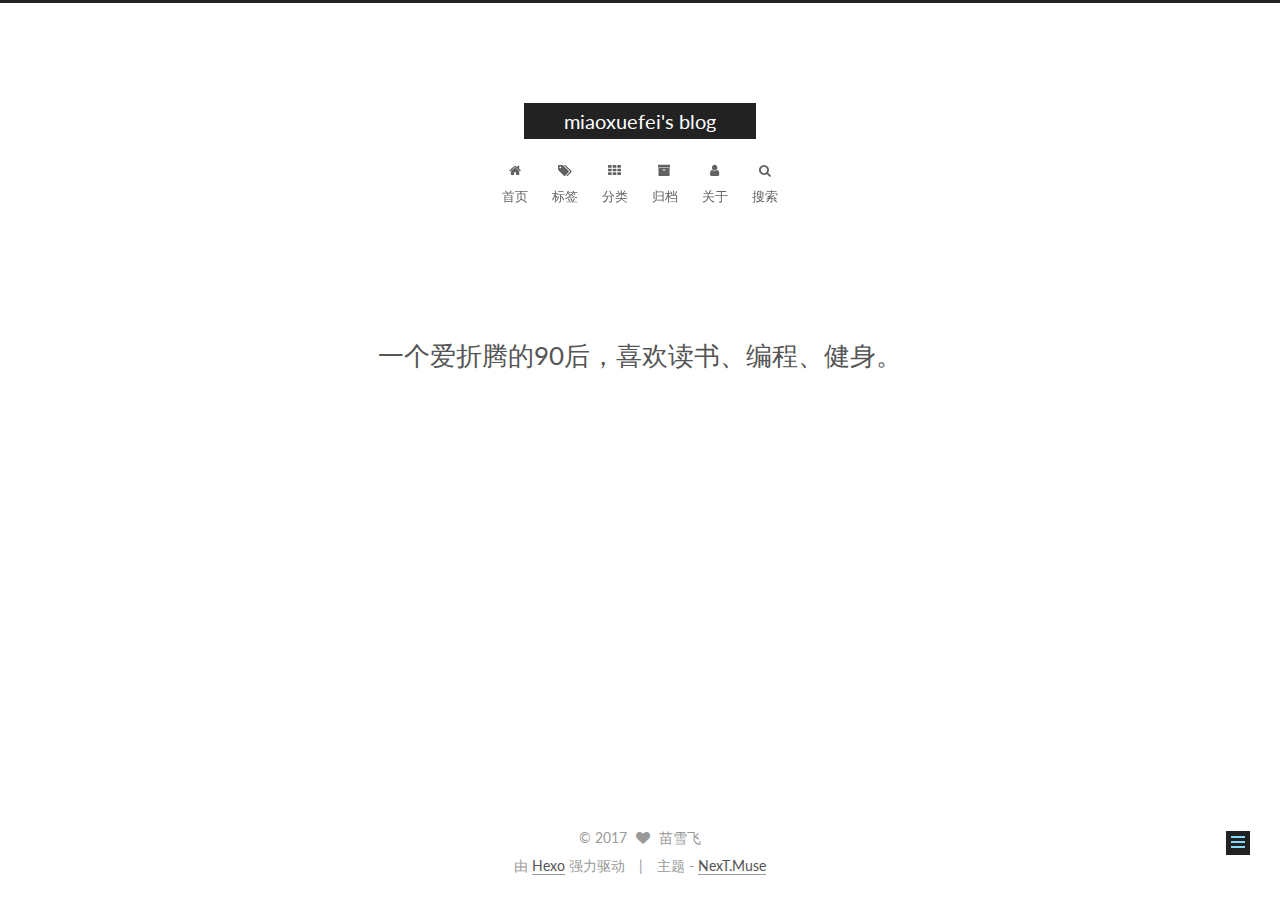
==== commit 8ebe9868: "Site updated: 2017-09-20 22:49:49" ====
--- a/about/index.html
+++ b/about/index.html
@@ -82,8 +82,6 @@
 
 
 
-
-  
 
 
   <link rel="alternate" href="/atom.xml" title="miaoxuefei's blog" type="application/atom+xml" />
--- a/css/main.css
+++ b/css/main.css
@@ -1814,7 +1814,7 @@
   width: 4px;
   height: 4px;
   border-radius: 50%;
-  background: #c26aff;
+  background: #ccff29;
 }
 .links-of-blogroll {
   font-size: 13px;
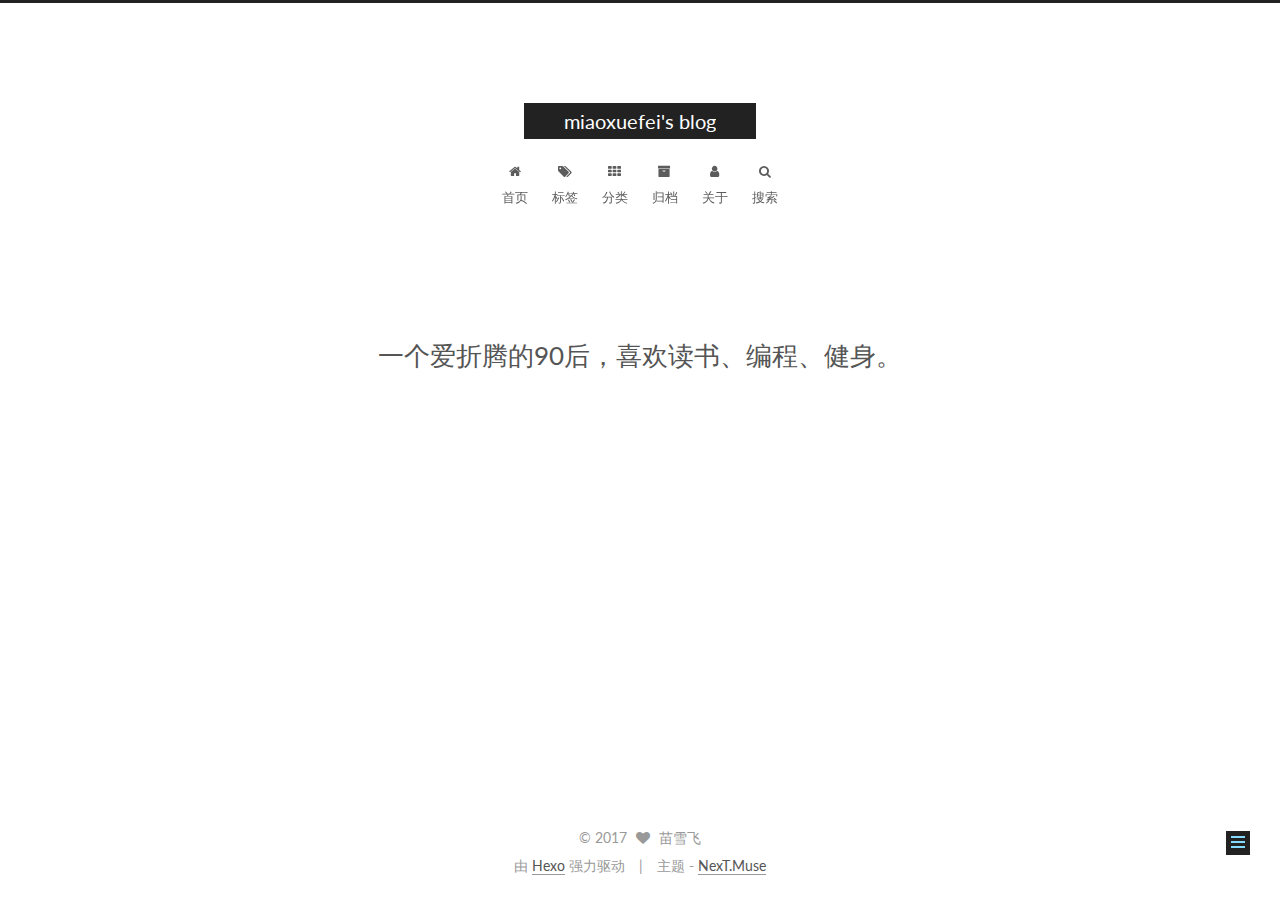
==== commit ceb7ae2e: "Site updated: 2017-09-25 01:15:39" ====
--- a/about/index.html
+++ b/about/index.html
@@ -82,6 +82,8 @@
 
 
 
+
+  
 
 
   <link rel="alternate" href="/atom.xml" title="miaoxuefei's blog" type="application/atom+xml" />
@@ -388,7 +390,7 @@
           
             <div class="site-state-item site-state-posts">
               <a href="/archives/">
-                <span class="site-state-item-count">1</span>
+                <span class="site-state-item-count">2</span>
                 <span class="site-state-item-name">日志</span>
               </a>
             </div>
--- a/css/main.css
+++ b/css/main.css
@@ -1814,7 +1814,7 @@
   width: 4px;
   height: 4px;
   border-radius: 50%;
-  background: #ccff29;
+  background: #4d0aa8;
 }
 .links-of-blogroll {
   font-size: 13px;
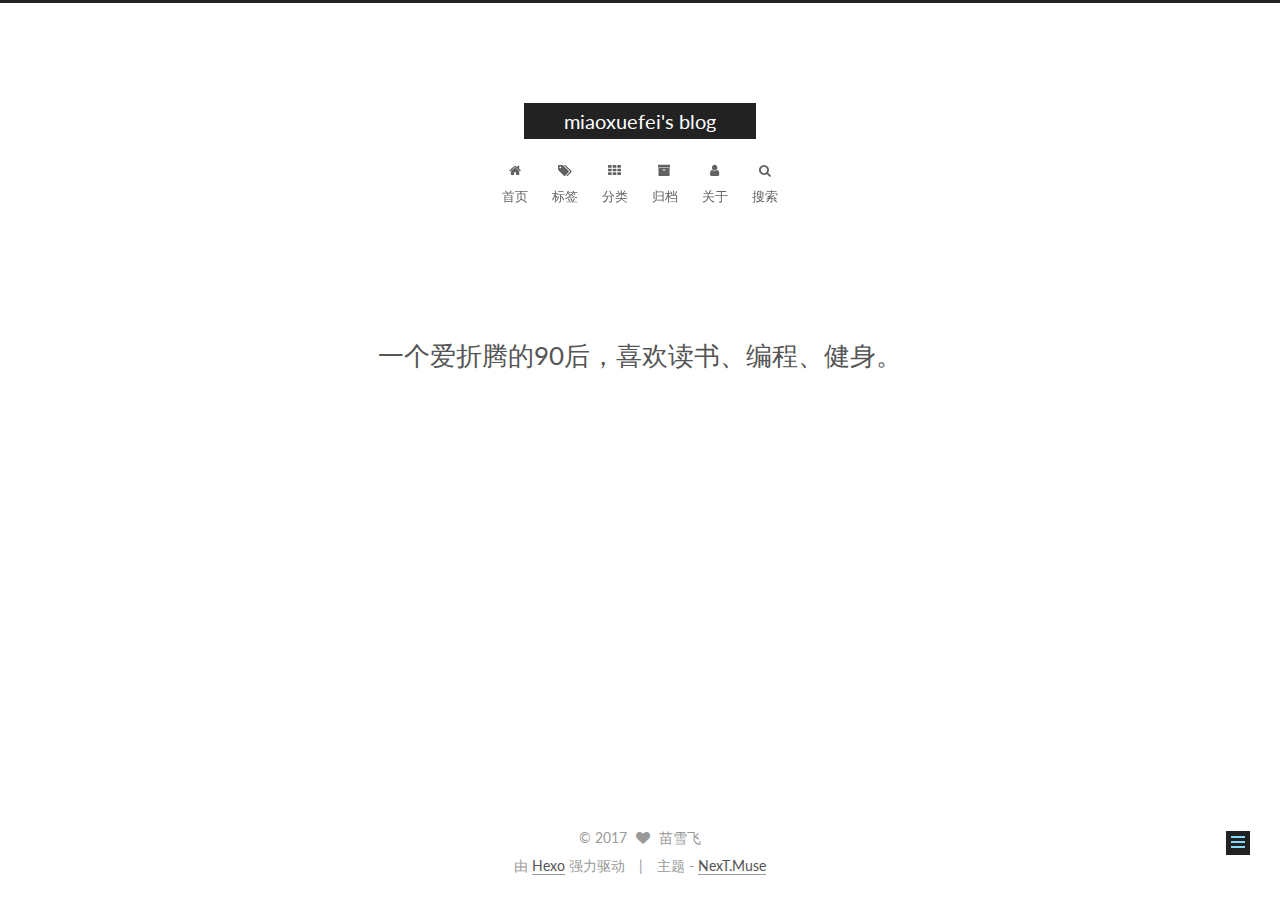
==== commit b41d33d5: "Site updated: 2017-09-25 02:00:41" ====
--- a/about/index.html
+++ b/about/index.html
@@ -82,8 +82,6 @@
 
 
 
-
-  
 
 
   <link rel="alternate" href="/atom.xml" title="miaoxuefei's blog" type="application/atom+xml" />
--- a/css/main.css
+++ b/css/main.css
@@ -476,8 +476,8 @@
   margin: 20px 0;
   padding: 0;
   font-size: 13px;
-  color: #c5c8c6;
-  background: #1d1f21;
+  color: #4d4d4c;
+  background: #f7f7f7;
   line-height: 1.6;
 }
 pre,
@@ -494,7 +494,7 @@
 }
 pre code {
   padding: 0;
-  color: #c5c8c6;
+  color: #4d4d4c;
   background: none;
   text-shadow: none;
 }
@@ -517,7 +517,7 @@
 }
 .highlight figcaption {
   font-size: 1em;
-  color: #c5c8c6;
+  color: #4d4d4c;
   line-height: 1em;
   margin-bottom: 1em;
 }
@@ -531,23 +531,23 @@
 }
 .highlight figcaption a {
   float: right;
-  color: #c5c8c6;
+  color: #4d4d4c;
 }
 .highlight figcaption a:hover {
-  border-bottom-color: #c5c8c6;
+  border-bottom-color: #4d4d4c;
 }
 .highlight .gutter pre {
   padding-left: 10px;
   padding-right: 10px;
-  color: #888f96;
+  color: #869194;
   text-align: right;
-  background-color: #000;
+  background-color: #eff2f3;
 }
 .highlight .code pre {
   width: 100%;
   padding-left: 10px;
   padding-right: 10px;
-  background-color: #1d1f21;
+  background-color: #f7f7f7;
 }
 .highlight .line {
   height: 20px;
@@ -565,16 +565,16 @@
   border: none;
 }
 pre .deletion {
-  background: #008000;
+  background: #fdd;
 }
 pre .addition {
-  background: #800000;
+  background: #dfd;
 }
 pre .meta {
-  color: #b294bb;
+  color: #8959a8;
 }
 pre .comment {
-  color: #969896;
+  color: #8e908c;
 }
 pre .variable,
 pre .attribute,
@@ -588,7 +588,7 @@
 pre .css .id,
 pre .css .class,
 pre .css .pseudo {
-  color: #c66;
+  color: #c82829;
 }
 pre .number,
 pre .preprocessor,
@@ -597,7 +597,7 @@
 pre .params,
 pre .constant,
 pre .command {
-  color: #de935f;
+  color: #f5871f;
 }
 pre .ruby .class .title,
 pre .css .rules .attribute,
@@ -610,11 +610,11 @@
 pre .special,
 pre .number,
 pre .formula {
-  color: #b5bd68;
+  color: #718c00;
 }
 pre .title,
 pre .css .hexcolor {
-  color: #8abeb7;
+  color: #3e999f;
 }
 pre .function,
 pre .python .decorator,
@@ -624,11 +624,11 @@
 pre .perl .sub,
 pre .javascript .title,
 pre .coffeescript .title {
-  color: #81a2be;
+  color: #4271ae;
 }
 pre .keyword,
 pre .javascript .function {
-  color: #b294bb;
+  color: #8959a8;
 }
 .full-image.full-image.full-image {
   border: none;
@@ -1814,7 +1814,7 @@
   width: 4px;
   height: 4px;
   border-radius: 50%;
-  background: #4d0aa8;
+  background: #2fffff;
 }
 .links-of-blogroll {
   font-size: 13px;
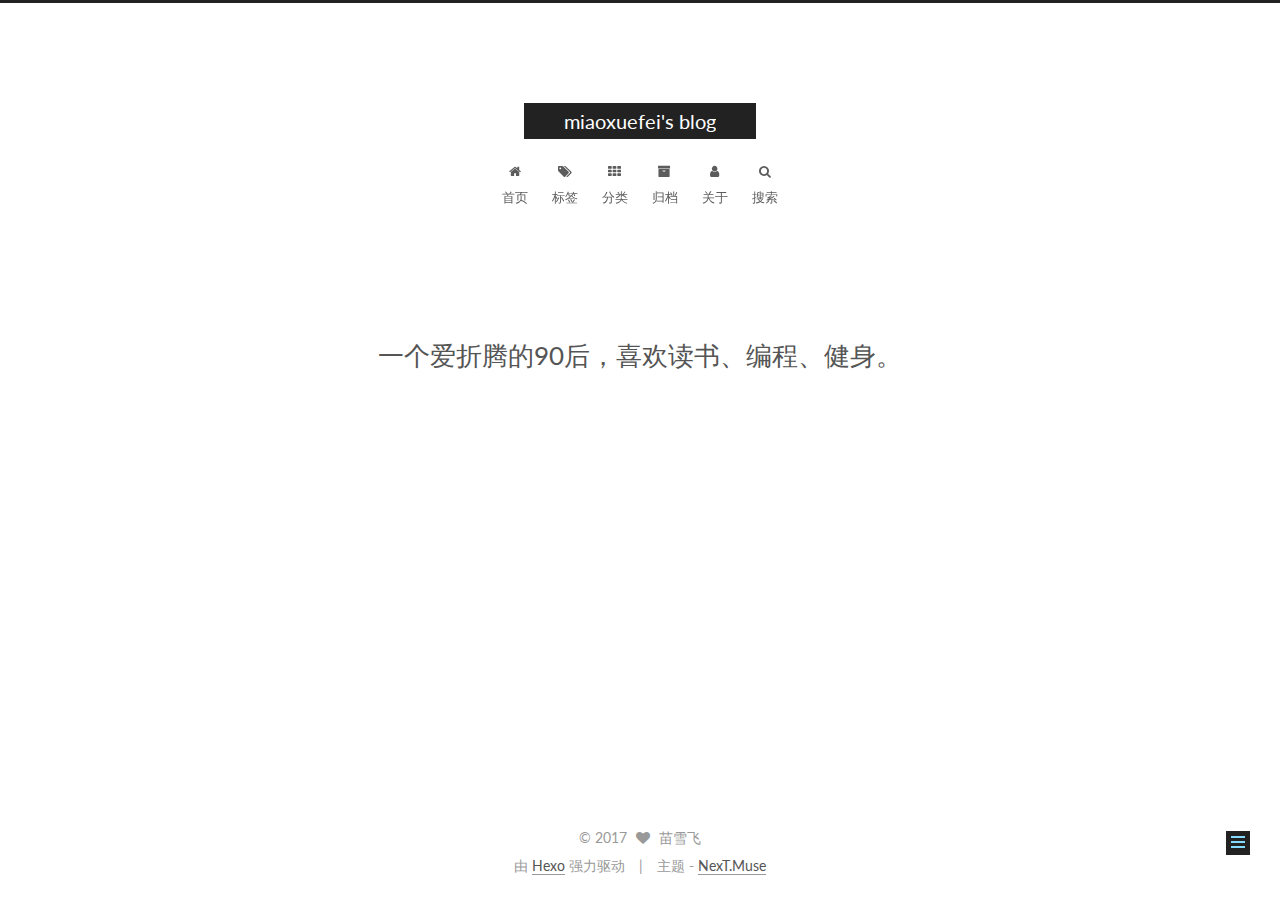
==== commit fcd67668: "Site updated: 2017-09-25 02:06:02" ====
--- a/about/index.html
+++ b/about/index.html
@@ -82,6 +82,8 @@
 
 
 
+
+  
 
 
   <link rel="alternate" href="/atom.xml" title="miaoxuefei's blog" type="application/atom+xml" />
--- a/css/main.css
+++ b/css/main.css
@@ -1814,7 +1814,7 @@
   width: 4px;
   height: 4px;
   border-radius: 50%;
-  background: #2fffff;
+  background: #ffc6ac;
 }
 .links-of-blogroll {
   font-size: 13px;
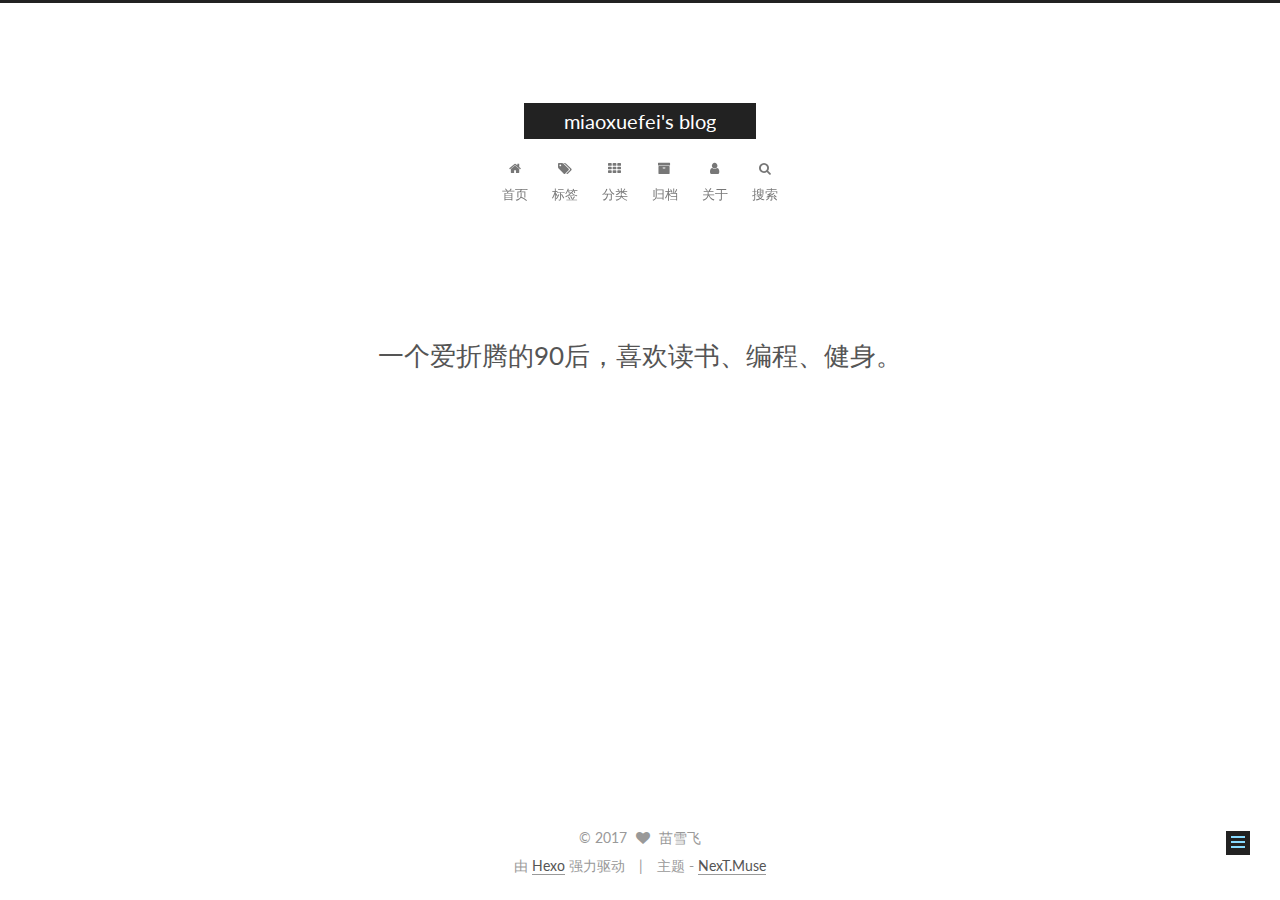
==== commit df3a3fda: "Site updated: 2017-09-29 19:51:07" ====
--- a/about/index.html
+++ b/about/index.html
@@ -390,7 +390,7 @@
           
             <div class="site-state-item site-state-posts">
               <a href="/archives/">
-                <span class="site-state-item-count">2</span>
+                <span class="site-state-item-count">3</span>
                 <span class="site-state-item-name">日志</span>
               </a>
             </div>
--- a/css/main.css
+++ b/css/main.css
@@ -1814,7 +1814,7 @@
   width: 4px;
   height: 4px;
   border-radius: 50%;
-  background: #ffc6ac;
+  background: #16ffff;
 }
 .links-of-blogroll {
   font-size: 13px;
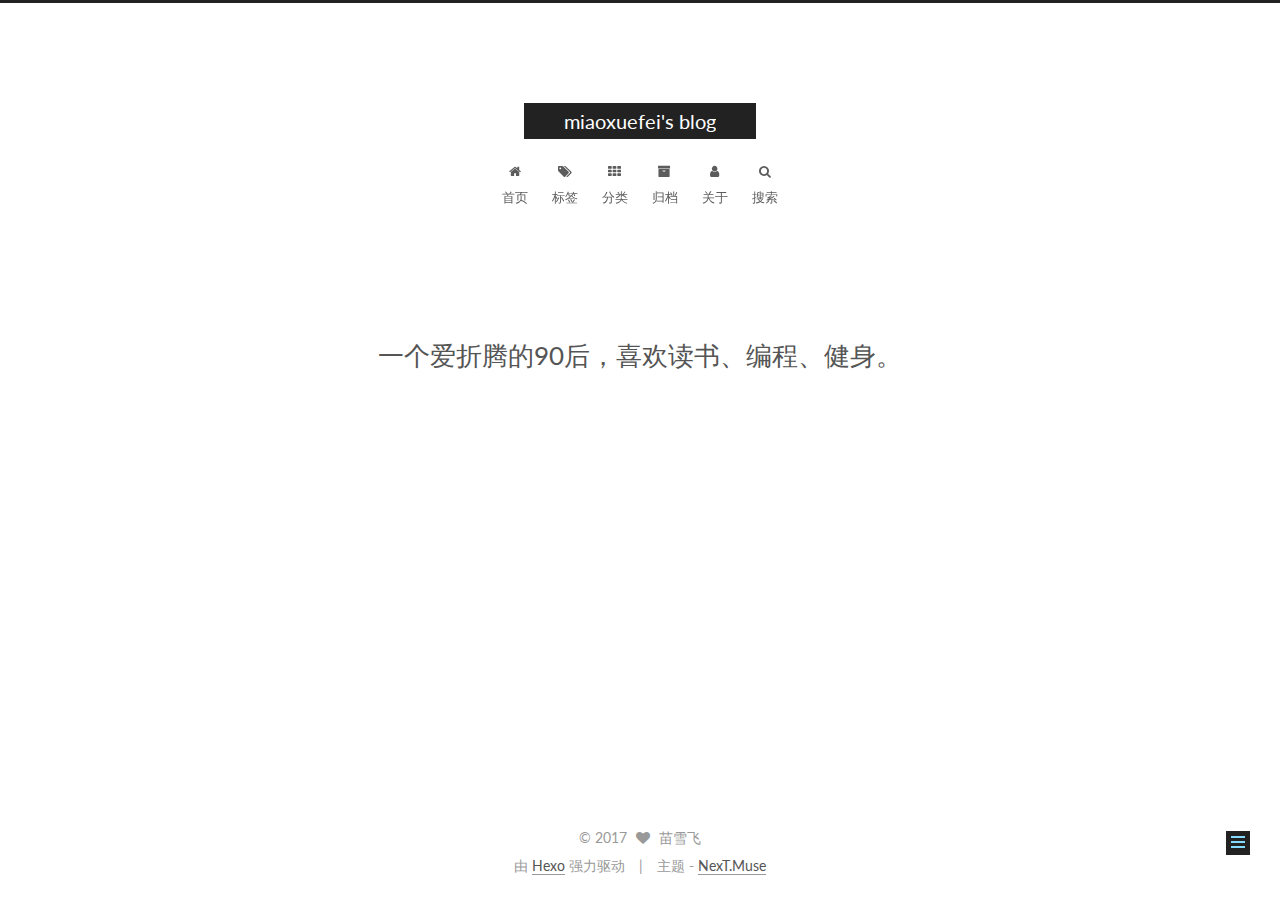
==== commit 321e79c0: "Site updated: 2017-10-02 20:53:19" ====
--- a/about/index.html
+++ b/about/index.html
@@ -82,8 +82,6 @@
 
 
 
-
-  
 
 
   <link rel="alternate" href="/atom.xml" title="miaoxuefei's blog" type="application/atom+xml" />
--- a/css/main.css
+++ b/css/main.css
@@ -1814,7 +1814,7 @@
   width: 4px;
   height: 4px;
   border-radius: 50%;
-  background: #16ffff;
+  background: #fff12e;
 }
 .links-of-blogroll {
   font-size: 13px;
